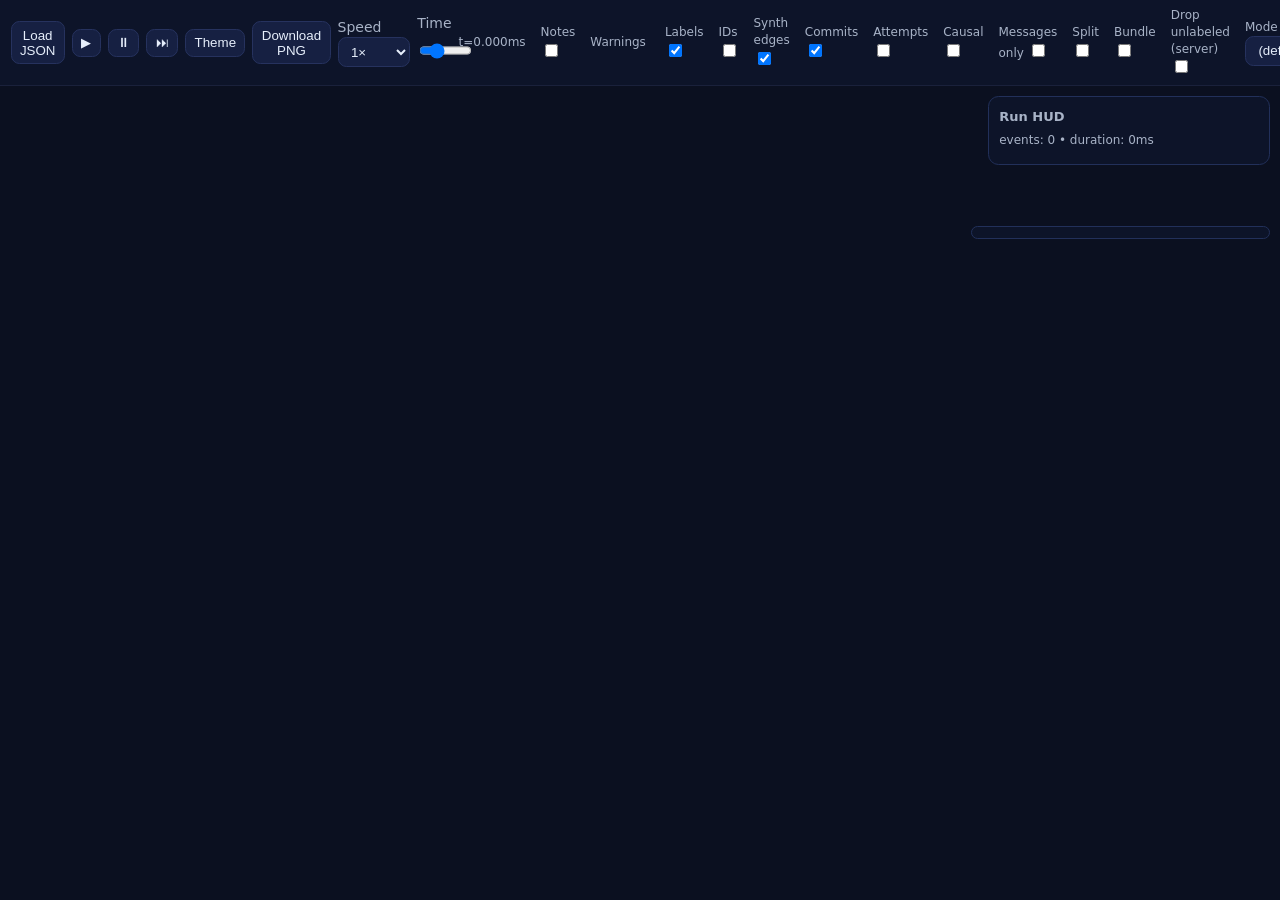
==== web/graph-live.html @ 032e53cc "Merge branch 'jsptexp' into codex/implement-traceproc-and-ui-enhancements" ====
<!-- web/graph_live.html -->
<!DOCTYPE html>
<html lang="en">
  <head>
    <meta charset="utf-8" />
    <meta name="viewport" content="width=device-width,initial-scale=1" />
    <title>GTV — Live Concurrency Replay</title>
    <link rel="stylesheet" href="base.css" />
    <link rel="stylesheet" href="live.css" />
    <script src="topology.js"></script>
    <script src="topology-builder.js"></script>
    <script src="state-machine.js"></script>
  </head>

  <body>
    <div class="toolbar">
      <button id="btnLoad">Load JSON</button>
      <input id="file" type="file" accept=".json" style="display: none" />
      <button id="btnPlay">▶︎</button>
      <button id="btnPause" disabled>⏸</button>
      <button id="btnStep" title="Step next event">⏭</button>
      <button id="btnTheme" title="Toggle theme">Theme</button>
      <button id="btnDownload" title="Download PNG">Download PNG</button>
      <span
        id="liveStatus"
        class="mini"
        style="margin-left: 8px; color: #9bd67b; display: none"
        >Live: connected</span
      >
      <label
        >Speed
        <select id="speed">
          <option value="0.25">0.25×</option>
          <option value="0.5">0.5×</option>
          <option value="1" selected>1×</option>
          <option value="2">2×</option>
          <option value="4">4×</option>
          <option value="8">8×</option>
        </select>
      </label>
      <label style="flex: 1"
        >Time
        <input
          id="scrub"
          type="range"
          min="0"
          max="1000"
          value="0"
          style="width: 100%"
        />
      </label>
      <span id="clock" class="mini">t=0.000ms</span>
      <label class="mini" style="margin-left: 8px"
        >Notes <input id="toggleNotesLive" type="checkbox" /><span
          id="notesCountLive"
          class="mini"
          style="margin-left: 4px"
        ></span
      ></label>
      <label class="mini" style="margin-left: 8px"
        >Warnings <span id="warningsCountLive" class="mini" style="margin-left: 4px"></span
      ></label>
      <label class="mini" style="margin-left: 8px"
        >Labels <input id="toggleLabelsLive" type="checkbox" checked
      /></label>
      <label class="mini" style="margin-left: 8px"
        >IDs <input id="toggleIDsLive" type="checkbox"
      /></label>
      <label class="mini" style="margin-left: 8px"
        >Synth edges <input id="toggleSynthLive" type="checkbox" checked
      /></label>
      <label class="mini" style="margin-left: 8px"
        >Commits <input id="toggleCommitsLive" type="checkbox" checked
      /></label>
      <label class="mini" style="margin-left: 8px"
        >Attempts <input id="toggleAttemptsLive" type="checkbox"
      /></label>
      <label class="mini" style="margin-left: 8px"
        >Causal <input id="toggleCausalLive" type="checkbox"
      /></label>
      <label class="mini" style="margin-left: 8px"
        >Messages only <input id="toggleMsgOnlyLive" type="checkbox"
      /></label>
      <label class="mini" style="margin-left: 8px"
        >Split <input id="toggleSplitLive" type="checkbox"
      /></label>
      <label class="mini" style="margin-left: 8px"
        >Bundle <input id="toggleBundleLive" type="checkbox"
      /></label>
      <label class="mini" style="margin-left: 8px"
        >Drop unlabeled (server) <input id="toggleDropLive" type="checkbox"
      /></label>
      <label class="mini" style="margin-left: 8px"
        >Mode
        <select id="bcModeLive">
          <option value="">(default)</option>
          <option value="buffered">buffered</option>
          <option value="blocking">blocking</option>
          <option value="both">both</option>
        </select>
      </label>
      <span id="wlLabel" class="mini" style="margin-left: 12px"></span>
      <label class="mini" style="margin-left: 8px"
        >HUD <input id="toggleHUDLive" type="checkbox" checked
      /></label>
      <label class="mini" style="margin-left: 8px"
        >Lifecycle <input id="filterLife" type="checkbox" checked
      /></label>
      <label class="mini" style="margin-left: 8px"
        >Blocking <input id="filterBlock" type="checkbox" checked
      /></label>
      <label class="mini" style="margin-left: 8px"
        >Select <input id="filterSelect" type="checkbox" checked
      /></label>
      <label class="mini" style="margin-left: 8px"
        >Lbl off
        <input
          id="lblOff"
          type="range"
          min="6"
          max="36"
          value="18"
          style="vertical-align: middle"
      /></label>
      <label class="mini" style="margin-left: 8px"
        >Curve
        <input
          id="curve"
          type="range"
          min="0"
          max="40"
          value="0"
          style="vertical-align: middle"
      /></label>
    </div>
    <div id="stage">
      <svg id="svg" viewBox="0 0 1200 700" preserveAspectRatio="xMidYMid meet">
        <defs>
          <marker
            id="arrow"
            viewBox="0 0 10 10"
            refX="10"
            refY="5"
            markerWidth="6"
            markerHeight="6"
            orient="auto-start-reverse"
          >
            <path d="M 0 0 L 10 5 L 0 10 z" fill="#4f5f8a"></path>
          </marker>
        </defs>
        <g id="world">
          <g id="edges"></g>
          <g id="bundles"></g>
          <g id="causal"></g>
          <g id="anims"></g>
          <g id="nodes"></g>
          <!-- Labels above nodes so they are never occluded by node shapes -->
          <g id="labels"></g>
          <g id="notes"></g>
        </g>
      </svg>
      <div id="edgeTip" class="tooltip" style="display: none"></div>
      <div class="hud" id="hud">
        <h3>Run HUD</h3>
        <div class="mini" id="hudStats">events: 0 • duration: 0ms</div>
        <div class="mini" id="hudOpts"></div>
        <div class="mini" id="hudSel"></div>
        <div id="hudPairs" class="list"></div>
        <div id="hudBlocks" class="list"></div>
      </div>
      <div id="notesPanel" class="notes-panel"></div>
      <div id="warningsPanel" class="warnings-panel"></div>
    </div>

    <script>
      /* ======= Data types =======
                      event: {
                        time_ms:number, event:string, g?:number, channel?:string, value?:number,
                        role?:string, func?:string
                      }
                      ============================ */

      const $ = (sel) => document.querySelector(sel);
      const svg = $("#svg");
      const gWorld = $("#world");
      const gEdges = $("#edges");
      const gCausal = $("#causal");
      const gAnims = $("#anims");
      const gNodes = $("#nodes");
      const gLabels = $("#labels");
      // Map attempt_id -> select_id for HUD linking
      const attemptToSelect = new Map();
      // Select summaries for compact HUD: sid -> { chosen:string|null, dropped:string[] }
      const selectSummary = new Map();
      const gNotes = $("#notes");
      const featureFlags = (() => {
        const params = new URLSearchParams(location.search);
        return {
          enableIORegions: params.get("io") === "1",
          enableSelectScaffolding: params.get("select") === "1",
        };
      })();
      const warningsPanel = $("#warningsPanel");
      const warningsCountLive = $("#warningsCountLive");

      function escapeHtml(str = "") {
        return String(str || "").replace(/[&<>"']/g, (s) => ({
          "&": "&amp;",
          "<": "&lt;",
          ">": "&gt;",
          '"': "&quot;",
          "'": "&#39;",
        })[s]);
      }

      let rawEvents = [];
      let events = []; // with dt
      let allChannels = [];
      let t0 = 0,
        T = 0;
      let canonicalTopology = null;
      let topologyRebuildScheduled = false;
      function rebuildCanonicalTopology() {
        if (!window.GTVTopologyBuilder) return;
        try {
          canonicalTopology = GTVTopologyBuilder.buildTopology(events);
          window._gtvCanonicalTopology = canonicalTopology;
        } catch (err) {
          console.warn("canonical topology rebuild failed", err);
          canonicalTopology = null;
        }
      }
      function scheduleTopologyRebuild() {
        if (topologyRebuildScheduled) return;
        topologyRebuildScheduled = true;
        requestAnimationFrame(() => {
          topologyRebuildScheduled = false;
          rebuildCanonicalTopology();
        });
      }

      const state = {
        nodes: { goroutines: new Map(), channels: new Map() },
        blocked: new Map(), // g -> {start?:ms,total:ms,count:int}
        pairs: [], // {ch,val,send:{g,t},recv:{g,t}}
      };
      const channelLabelRegistry = new Map();
      const channelLabelPriorities = [
        { test: (label) => /^clientout/i.test(label), score: 5 },
        { test: (label) => /^clientin/i.test(label), score: 4 },
        { test: (label) => /^serverout/i.test(label), score: 3 },
        { test: (label) => /^serverin/i.test(label), score: 2 },
        { test: (label) => /^reg/i.test(label), score: 1 },
        { test: (label) => /^join/i.test(label), score: 0 },
      ];
      function stripGoroutineSuffix(key) {
        return GTVTopology.stripSuffix(key);
      }

      function normalizeChannelKey(key) {
        return GTVTopology.normalizeChannelKey(key);
      }
      function normalizePointer(ptr) {
        return GTVTopology.normalizePointer(ptr);
      }
      function normalizeChannelId(chId) {
        return GTVTopology.normalizeChannelId(chId);
      }
      function channelPointerFromId(chId) {
        return GTVTopology.channelPointerFromId(chId);
      }
      function shortPointer(ptr) {
        return GTVTopology.shortPointer(ptr);
      }
      function labelScore(label) {
        if (!label) return 0;
        for (const { test, score } of channelLabelPriorities) {
          if (test(label)) return score;
        }
        return 0;
      }
      function registerChannelLabel(chId, label) {
        const normalized = normalizeChannelId(chId);
        const candidate = label || normalized.replace(/^ch:/, "") || "chan";
        let info = channelLabelRegistry.get(normalized);
        if (!info) {
          info = { counts: new Map(), best: candidate };
          channelLabelRegistry.set(normalized, info);
        }
        const counts = info.counts;
        counts.set(candidate, (counts.get(candidate) || 0) + 1);
        const currentBest = info.best || candidate;
        const currentScore = labelScore(currentBest);
        const candidateScore = labelScore(candidate);
        const currentCount = counts.get(currentBest);
        const candidateCount = counts.get(candidate);
        if (
          candidateScore > currentScore ||
          (candidateScore === currentScore && candidateCount >= currentCount)
        ) {
          info.best = candidate;
        }
        return info;
      }
      function channelDisplayName(chId, label) {
        const info = registerChannelLabel(chId, label);
        const baseName = info.best || "chan";
        const ptr = channelPointerFromId(chId);
        if (ptr) {
          const suffix = shortPointer(ptr);
          return `${baseName}@${suffix}`;
        }
        return baseName;
      }
      function channelLabelCandidate(evt, fallback) {
        if (!evt) return fallback || "chan";
        if (evt.channel) return evt.channel;
        if (evt.channel_key) return evt.channel_key;
        return fallback || "chan";
      }
      function channelIdentity(evt) {
        if (!evt) return null;
        if (evt.ch_ptr) return String(evt.ch_ptr);
        if (evt.channel_key) return String(evt.channel_key);
        if (evt.channel) return String(evt.channel);
        return null;
      }
      function channelKeyForEvent(evt) {
        const identity = channelIdentity(evt);
        return identity ? normalizeChannelId(identity) : null;
      }
      function canonicalChannelId(evt) {
        if (!evt) return "ch:chan";
        if (typeof evt === "string") return normalizeChannelId(evt);
        if (evt.ch_ptr) return `ch:${evt.ch_ptr}`;
        if (evt.channel_key) return `ch:${evt.channel_key}`;
        if (evt.channel) return `ch:${evt.channel}`;
        return "ch:chan";
      }
      function tokenAnimationAllowed(evt) {
        if (!evt || typeof evt.event !== "string") return false;
        const name = evt.event.toLowerCase();
        if (name === "chan_send" || name === "chan_recv") {
          const src = String(evt.source || evt.Source || "").toLowerCase();
          if (src !== "paired") return false;
          return !!channelIdentity(evt);
        }
        if (name === "chan_send_commit" || name === "chan_recv_commit") {
          return !!channelIdentity(evt);
        }
        return false;
      }

      const ui = {
        playing: false,
        animating: true, // governs dot animations (pulses + message dots)
        speed: 1,
        scale: 1, // sim-ms per wall-ms factor (computed per trace length)
        simNow: 0,
        lastWall: 0,
        nextIdx: 0,
        scrubLock: false,
      };

      const view = { scale: 1, panX: 0, panY: 0 };
      let suppressAutoPlay = false;
      let snapshotActive = false;
      let snapshotApplied = false;
      function applyView() {
        gWorld.setAttribute(
          "transform",
          `translate(${view.panX},${view.panY}) scale(${view.scale})`
        );
      }

      // Layered deterministic layout to reduce overlap:
      // - main goroutines on the left column (x=200)
      // - channels in the middle columns (x≈500+)
      // - worker goroutines on the right column (x=900)
      // Spacing increases with index to avoid collisions.
      const laneAnchors = {
        mainX: 200,
        workerX: 900,
        channelX: 520,
      };
      const pos = {
        counts: { main: 0, worker: 0, chan: 0 },
        goroutine(role) {
          if ((role || "").toLowerCase() === "main") {
            const i = this.counts.main++;
            return { x: 200, y: 120 + i * 140 };
          }
          const i = this.counts.worker++;
          return { x: 900, y: 120 + i * 110 };
        },
        channel() {
          const i = this.counts.chan++;
          // distribute channels across two rows in the center band
          const row = i % 2,
            col = Math.floor(i / 2);
          return { x: 520 + col * 220, y: row ? 420 : 240 };
        },
      };

      /* ========= Utilities ========= */
      function format(ms) {
        return ms.toFixed(3);
      }
      let labelOffset = 18,
        edgeCurve = 40;
      function pathForEdge(x1, y1, x2, y2) {
        if (edgeCurve <= 0) return `M ${x1} ${y1} L ${x2} ${y2}`;
        const dx = x2 - x1,
          dy = y2 - y1;
        const len = Math.hypot(dx, dy) || 1;
        const nx = -dy / len,
          ny = dx / len;
        const cx = (x1 + x2) / 2 + nx * edgeCurve,
          cy = (y1 + y2) / 2 + ny * edgeCurve;
        return `M ${x1} ${y1} Q ${cx} ${cy} ${x2} ${y2}`;
      }
      function line(x1, y1, x2, y2) {
        const e = document.createElementNS(
          "http://www.w3.org/2000/svg",
          "path"
        );
        e.setAttribute("d", pathForEdge(x1, y1, x2, y2));
        e.setAttribute("class", "edge");
        e.setAttribute("marker-end", "url(#arrow)");
        return e;
      }
      function pathForCurve(x1, y1, x2, y2, off = 22) {
        const dx = x2 - x1,
          dy = y2 - y1,
          len = Math.hypot(dx, dy) || 1;
        const nx = -dy / len,
          ny = dx / len;
        const cx = (x1 + x2) / 2 + nx * off,
          cy = (y1 + y2) / 2 + ny * off;
        return `M ${x1} ${y1} Q ${cx} ${cy} ${x2} ${y2}`;
      }
      function circle(x, y, r, cls = "") {
        const c = document.createElementNS(
          "http://www.w3.org/2000/svg",
          "circle"
        );
        c.setAttribute("cx", x);
        c.setAttribute("cy", y);
        c.setAttribute("r", r);
        if (cls) c.setAttribute("class", cls);
        return c;
      }
      function rect(x, y, w, h, rx = 8, cls = "") {
        const r = document.createElementNS(
          "http://www.w3.org/2000/svg",
          "rect"
        );
        r.setAttribute("x", x);
        r.setAttribute("y", y);
        r.setAttribute("width", w);
        r.setAttribute("height", h);
        r.setAttribute("rx", rx);
        if (cls) r.setAttribute("class", cls);
        return r;
      }
      function text(x, y, s, anchor = "middle") {
        const t = document.createElementNS(
          "http://www.w3.org/2000/svg",
          "text"
        );
        t.setAttribute("x", x);
        t.setAttribute("y", y);
        t.setAttribute("class", "label");
        t.setAttribute("text-anchor", anchor);
        t.textContent = s;
        return t;
      }
      // Label preferences: include IDs in edge labels
      function loadIDsPref() {
        try {
          return localStorage.getItem("gtv.edge.ids") === "1";
        } catch {
          return false;
        }
      }
      function saveIDsPref(v) {
        try {
          localStorage.setItem("gtv.edge.ids", v ? "1" : "0");
        } catch {}
      }
      let showIDsLive = loadIDsPref();
      function idsSuffix(ed) {
        if (!showIDsLive) return "";
        const a = ed && ed.attemptId ? String(ed.attemptId) : "";
        const c = ed && ed.commitId ? String(ed.commitId) : "";
        if (a || c) return ` id:${a}${c ? `→${c}` : ""}`;
        return "";
      }
      function normalizeEdgeKind(kind) {
        if (!kind) return "";
        const lower = kind.toLowerCase();
        if (lower.includes("spawn")) return "spawn";
        if (lower.includes("send")) return "send";
        if (lower.includes("recv")) return "recv";
        return kind;
      }
      function minimalEdgeLabel(kind, ch) {
        const shortKind = normalizeEdgeKind(kind) || "edge";
        return `${shortKind}${ch ? ` ${ch}` : ""}`;
      }
      function recordEdgeTiming(edObj, e) {
        if (!edObj) return;
        edObj.metaTime = e.time_ms;
        edObj.metaDelta = e.delta_ms;
        edObj.metaEvent = e.event || e.kind || "";
        edObj.metaValue = e.value;
      }

      /* ========= Build nodes ========= */
      let lastMainG = 0;
      function ensureGoroutine(g, role, f) {
        if (state.nodes.goroutines.has(g)) return state.nodes.goroutines.get(g);
        const { x, y } = pos.goroutine((role || "").toLowerCase());
        const gEl = document.createElementNS("http://www.w3.org/2000/svg", "g");
        gEl.setAttribute("class", "node g-node");
        gEl.setAttribute("data-g", String(g));
        gEl.setAttribute("transform", `translate(${x},${y})`);
        const c = circle(0, 0, 28);
        gEl.appendChild(c);
        const t = text(0, -40, `g${g} (${role || "?"})`);
        t.setAttribute("text-anchor", "middle");
        gEl.appendChild(t);
        gEl.appendChild(text(0, 4, `g${g}`, "middle"));
        gNodes.appendChild(gEl);
        const ref = {
          x,
          y,
          el: gEl,
          title: t,
          kind: "goroutine",
          id: `g${g}`,
          role: role || "worker",
          vx: 0,
          vy: 0,
          homeX: x,
          homeY: y,
        };
        // Drag & select
        makeDraggable(ref);
        makeSelectableNode(ref);
        state.nodes.goroutines.set(g, ref);
        try {
          if ((role || "").toLowerCase() === "main") lastMainG = g;
        } catch {}
        return ref;
      }
      function ensureChannel(chId, displayName) {
        const normalized = normalizeChannelId(chId);
        if (state.nodes.channels.has(normalized)) {
          const existing = state.nodes.channels.get(normalized);
          const display = channelDisplayName(normalized, displayName);
          if (display && existing.name !== display) {
            existing.name = display;
            try {
              existing.label.textContent = display;
            } catch {}
            try {
              existing.updateTitle();
            } catch {}
          }
          return existing;
        }
        const { x, y } = pos.channel();
        const gEl = document.createElementNS("http://www.w3.org/2000/svg", "g");
        gEl.setAttribute("class", "node chan");
        gEl.setAttribute("transform", `translate(${x},${y})`);
        const w = 90,
          h = 28;
        gEl.appendChild(rect(-45, -14, w, h, 6, "chan"));
        const name = channelDisplayName(normalized, displayName);
        const t = text(0, 4, name, "middle");
        gEl.appendChild(t);
        // Queue indicator group under the channel
        const qg = document.createElementNS("http://www.w3.org/2000/svg", "g");
        qg.setAttribute("transform", `translate(0,22)`);
        gEl.appendChild(qg);
        const title = document.createElementNS(
          "http://www.w3.org/2000/svg",
          "title"
        );
        title.textContent = `channel ${name}`;
        gEl.appendChild(title);
        gNodes.appendChild(gEl);
        const ptr = channelPointerFromId(normalized);
        const ref = {
          x,
          y,
          el: gEl,
          kind: "channel",
          id: `ch_${normalized}`,
          label: t,
          titleEl: title,
          name: name,
          cap: undefined,
          elemType: undefined,
          ptr: ptr,
          depth: 0,
          qg,
          vx: 0,
          vy: 0,
          homeX: x,
          homeY: y,
        };
        ref.updateTitle = function () {
          try {
            ref.titleEl.textContent = `channel ${ref.name}${
              ref.elemType ? ` (${ref.elemType})` : ""
            }${ref.cap != null ? ` cap=${ref.cap}` : ""}${
              ref.ptr ? ` • ptr=${ref.ptr}` : ""
            }${ref.cap > 0 ? ` • depth=${ref.depth || 0}` : ""}`;
          } catch {}
        };
        ref.updateQueue = function () {
          try {
            while (qg.firstChild) qg.removeChild(qg.firstChild);
            if (!(ref.cap > 0)) return;
            const maxDiscrete = 12;
            if (ref.cap <= maxDiscrete) {
              const size = 6,
                gap = 2;
              const totalW = ref.cap * size + (ref.cap - 1) * gap;
              let x0 = -totalW / 2 + size / 2;
              for (let i = 0; i < ref.cap; i++) {
                const r = circle(x0, 0, 3);
                r.setAttribute(
                  "fill",
                  i < (ref.depth || 0) ? "#8bc34a" : "#3b476d"
                );
                qg.appendChild(r);
                x0 += size + gap;
              }
            } else {
              const W = 84,
                H = 6;
              const x = -W / 2,
                y = -H / 2;
              const bg = rect(x, y, W, H, 2, "");
              bg.setAttribute("fill", "#3b476d");
              qg.appendChild(bg);
              const fillW = Math.max(
                0,
                Math.min(W, W * ((ref.depth || 0) / ref.cap))
              );
              const fg = rect(x, y, fillW, H, 2, "");
              fg.setAttribute("fill", "#8bc34a");
              qg.appendChild(fg);
            }
          } catch {}
        };
        try {
          ref.updateQueue();
        } catch {}
        try {
          ref.updateTitle();
        } catch {}
        makeDraggable(ref);
        makeSelectableNode(ref);
        state.nodes.channels.set(normalized, ref);
        return ref;
      }

      /* ========= Notes ========= */
      function addNote(label, tms, cat = "lifecycle", g = null) {
        const panel = document.getElementById("notesPanel");
        if (!panel) return; // panel may be hidden or not present; avoid halting playback
        const div = document.createElement("div");
        div.className = "note-card";
        div.dataset.cat = cat;
        if (g != null) div.dataset.g = String(g);
        const title = document.createElement("div");
        title.className = "title";
        title.textContent = label + (g != null ? ` (g${g})` : ``);
        div.appendChild(title);
        const ts = document.createElement("div");
        ts.textContent = `t=${format(tms)}ms`;
        div.appendChild(ts);
        panel.appendChild(div);
        panel.scrollTop = panel.scrollHeight;
        // Update hidden-count badge when notes are off
        try {
          const badge = document.getElementById("notesCountLive");
          const on = document.getElementById("toggleNotesLive")?.checked;
          const n = panel.querySelectorAll(".note-card").length;
          if (badge) badge.textContent = !on && n > 0 ? `(hidden: ${n})` : "";
        } catch {}
      }

      /* ========= Animations ========= */
      let activeTokenDot = null;
      function animateDot(x1, y1, x2, y2, kind = "send", durMs = 400) {
        if (activeTokenDot) {
          try {
            activeTokenDot.remove();
          } catch {}
          activeTokenDot = null;
        }
        const dot = circle(x1, y1, 5, `dot ${kind}`);
        activeTokenDot = dot;
        gAnims.appendChild(dot);
        let last = performance.now();
        let elapsed = 0; // only accumulates when ui.animating is true
        function step(now) {
          if (!ui.animating) {
            last = now;
            requestAnimationFrame(step);
            return;
          }
          elapsed += now - last;
          last = now;
          const p = Math.min(1, elapsed / durMs);
          const x = x1 + (x2 - x1) * p,
            y = y1 + (y2 - y1) * p;
          dot.setAttribute("cx", x);
          dot.setAttribute("cy", y);
          if (p < 1) requestAnimationFrame(step);
          else {
            dot.remove();
            if (activeTokenDot === dot) activeTokenDot = null;
          }
        }
        requestAnimationFrame(step);
      }
      // Keep a list of drawn edges so dragging nodes updates them.
      const drawnEdges = [];
      const spawnEdges = [];
      const causalEdges = [];
      const attemptEdges = new Map(); // attempt_id -> edge object
      // Quick lookup for edges by (kind,gid,channel) so we can decorate them (e.g., when blocked)
      const pendingRecvCommits = new Map(); // attempt_id -> commit event waiting for its attempt edge
      const edgesByKey = new Map(); // key: `${kind}:${g}:${ch}` => edObj
      // Remember which specific edge (g,ch,kind) is currently marked blocked
      const blockedEdgeByKey = new Map(); // `${g}:${ch}:${kind}` -> edObj
      // Intent captured at blocked_* time before we see the actual edge event
      const blockedIntentByKey = new Set(); // keys `${g}:${ch}:${kind}`
      const stateMachine = window.GTVStateMachine?.createStateMachine({
        ui,
        gAnims,
        circle,
        drawnEdges,
      });
      const animateDot =
        stateMachine?.animateDot ||
        function () {
          return;
        };
      const startFlowLoop =
        stateMachine?.startFlowLoop ||
        function () {
          return;
        };
      const stopFlowLoop =
        stateMachine?.stopFlowLoop ||
        function () {
          return;
        };
      // Bundling overlay updater
      function groupKey(ref) {
        const f = String(ref.func || "");
        const parts = f.split(".");
        if (parts.length >= 2) return parts.slice(-2).join(".");
        if (parts.length === 1 && parts[0]) return parts[0];
        return String(ref.role || "worker");
      }
      function updateBundles() {
        const pref = (function () {
          const el = document.getElementById("toggleBundleLive");
          return el && el.checked;
        })();
        const auto =
          !pref && view && typeof view.scale === "number"
            ? view.scale <= 0.65
            : false;
        const on = pref || auto;
        const layer = document.getElementById("bundles");
        if (!layer) return;
        layer.innerHTML = "";
        if (!on) {
          try {
            layer.style.display = "none";
          } catch {}
          return;
        } else {
          try {
            layer.style.display = "";
          } catch {}
        }
        const counts = new Map();
        drawnEdges.forEach((ed) => {
          if (!ed || (ed.kind !== "send" && ed.kind !== "recv")) return;
          let gref = ed.kind === "send" ? ed.a : ed.b;
          if (!gref || gref.kind !== "goroutine") return;
          const group = groupKey(gref);
          const ch = ed.kind === "send" ? ed.b : ed.a;
          if (!ch || ch.kind !== "channel") return;
          const key = ed.kind + "|" + group + "|" + (ch.id || "");
          counts.set(key, (counts.get(key) || 0) + 1);
        });
        counts.forEach((cnt, k) => {
          const [kind, group, chId] = k.split("|");
          // group centroid
          let sx = 0,
            sy = 0,
            n = 0;
          state.nodes.goroutines.forEach((ref) => {
            if (groupKey(ref) === group) {
              sx += ref.x;
              sy += ref.y;
              n++;
            }
          });
          if (n === 0) return;
          const a = { x: sx / n, y: sy / n };
          // channel ref
          let target = null;
          state.nodes.channels.forEach((ref) => {
            if (String(ref.id) === String(chId)) target = ref;
          });
          if (!target) return;
          const x1 = kind === "send" ? a.x : target.x;
          const y1 = kind === "send" ? a.y : target.y;
          const x2 = kind === "send" ? target.x : a.x;
          const y2 = kind === "send" ? target.y : a.y;
          const p = document.createElementNS(
            "http://www.w3.org/2000/svg",
            "path"
          );
          p.setAttribute("class", "edge bundle");
          p.setAttribute("d", pathForCurve(x1, y1, x2, y2, 22));
          layer.appendChild(p);
          const lbl = text((x1 + x2) / 2, (y1 + y2) / 2 - 10, String(cnt));
          layer.appendChild(lbl);
        });
      }
      function updateEdge(e) {
        const ax = e.a.x,
          ay = e.a.y,
          bx = e.b.x,
          by = e.b.y;
        // Update the path with per-edge curvature to fan out siblings
        const dx = bx - ax,
          dy = by - ay;
        const len = Math.hypot(dx, dy) || 1;
        const nx = -dy / len,
          ny = dx / len;
        const mx = (ax + bx) / 2,
          my = (ay + by) / 2;
        const c = Math.max(0, (edgeCurve || 0) + (e.curve || 0));
        if (c <= 0) {
          e.path.setAttribute("d", `M ${ax} ${ay} L ${bx} ${by}`);
        } else {
          const cx = mx + nx * c,
            cy = my + ny * c;
          e.path.setAttribute("d", `M ${ax} ${ay} Q ${cx} ${cy} ${bx} ${by}`);
        }

        // Compute label anchor on the actual path (midpoint) and its normal.
        try {
          const L = Math.max(1, e.path.getTotalLength());
          const mid = e.path.getPointAtLength(L / 2);
          const p1 = e.path.getPointAtLength(Math.max(0, L / 2 - 1));
          const p2 = e.path.getPointAtLength(Math.min(L, L / 2 + 1));
          const tx = p2.x - p1.x,
            ty = p2.y - p1.y;
          const tlen = Math.hypot(tx, ty) || 1;
          // Perpendicular unit normal
          e.nx = -ty / tlen;
          e.ny = tx / tlen;
          e.mx = mid.x;
          e.my = mid.y;
        } catch {
          // Fallback to straight chord if SVG APIs fail
          const dx = bx - ax,
            dy = by - ay;
          const len = Math.hypot(dx, dy) || 1;
          e.nx = -dy / len;
          e.ny = dx / len;
          e.mx = (ax + bx) / 2;
          e.my = (ay + by) / 2;
        }

        // Base offset in world units, with current per-edge shift applied
        let off = labelOffset + (e.shift || 0);

        // Avoid covering the notes panel (right side) – compute in screen space and clamp push.
        // Skip this while dragging to avoid jitter/runaway near the pointer.
        if (!draggingAny)
          try {
            const rect = svg.getBoundingClientRect();
            const notes = document.getElementById("notesPanel");
            const nrect =
              notes && notes.style.display !== "none"
                ? notes.getBoundingClientRect()
                : null;
            const rightLimit = nrect ? nrect.left - 8 : rect.width - 8;
            const leftLimit = 8;
            const screenMidX = view.scale * e.mx + view.panX;
            const testX = screenMidX + e.nx * off * view.scale;
            const MAX_PUSH_SCR = 160; // px, clamp panel push
            if (testX > rightLimit) {
              const need = Math.min(MAX_PUSH_SCR, screenMidX - rightLimit + 12);
              off = -Math.max(Math.abs(off), need / view.scale);
            } else if (testX < leftLimit) {
              const need = Math.min(MAX_PUSH_SCR, leftLimit - testX + 12);
              off = Math.max(Math.abs(off), need / view.scale);
            }
          } catch {}

        e.label.setAttribute("x", e.mx + e.nx * off);
        e.label.setAttribute("y", e.my + e.ny * off);
      }
      let draggingAny = false;
      function updateEdgesForNode(n) {
        for (const ed of drawnEdges)
          if (ed.a === n || ed.b === n) updateEdge(ed);
        for (const ed of spawnEdges)
          if (ed.a === n || ed.b === n) updateEdge(ed);
        for (const ed of causalEdges)
          if (ed.a === n || ed.b === n) updateEdge(ed);
        try {
          updateBundles();
        } catch {}
        if (!draggingAny) resolveLabelOverlaps();
      }

      // Attempt to resolve overlapping labels by nudging them along their perpendicular normal.
      function resolveLabelOverlaps() {
        // Reset shifts each pass to avoid drift from previous interactions.
        drawnEdges.forEach((ed) => {
          ed.shift = 0;
        });
        const items = drawnEdges.map((ed) => ({ ed, bb: ed.label.getBBox() }));
        // Run several passes to spread clusters symmetrically.
        const MAX_SHIFT_SCR = 120; // max 120px in screen space
        for (let pass = 0; pass < 4; pass++) {
          for (let i = 0; i < items.length; i++) {
            for (let j = i + 1; j < items.length; j++) {
              const a = items[i],
                b = items[j];
              if (overlaps(a.bb, b.bb)) {
                // Push both apart a bit along their normals.
                const pushW = labelOffset / 2;
                const maxW = MAX_SHIFT_SCR / Math.max(0.1, view.scale);
                const edA = a.ed,
                  edB = b.ed;
                edA.shift = Math.max(
                  -maxW,
                  Math.min(maxW, (edA.shift || 0) - pushW)
                );
                edB.shift = Math.max(
                  -maxW,
                  Math.min(maxW, (edB.shift || 0) + pushW)
                );
                edA.label.setAttribute(
                  "x",
                  edA.mx + edA.nx * (labelOffset + edA.shift)
                );
                edA.label.setAttribute(
                  "y",
                  edA.my + edA.ny * (labelOffset + edA.shift)
                );
                edB.label.setAttribute(
                  "x",
                  edB.mx + edB.nx * (labelOffset + edB.shift)
                );
                edB.label.setAttribute(
                  "y",
                  edB.my + edB.ny * (labelOffset + edB.shift)
                );
                a.bb = edA.label.getBBox();
                b.bb = edB.label.getBBox();
              }
            }
          }
        }
        function overlaps(a, b) {
          return !(
            a.x + a.width < b.x ||
            b.x + b.width < a.x ||
            a.y + a.height < b.y ||
            b.y + b.height < a.y
          );
        }
      }

      /* ========= Pairing (order-agnostic) ========= */
      const pending = { sends: new Map(), recvs: new Map() };
      function qFor(map, ch) {
        let q = map.get(ch);
        if (!q) {
          q = [];
          map.set(ch, q);
        }
        return q;
      }
      function onSend(ch, g, t, val) {
        const rq = qFor(pending.recvs, ch);
        if (rq.length) {
          const r = rq.shift();
          state.pairs.push({
            ch,
            val: r.val ?? val ?? null,
            send: { g, t },
            recv: { g: r.g, t: r.t },
          });
          updatePairsHUD();
        } else {
          qFor(pending.sends, ch).push({ g, t, val });
        }
      }
      function onRecv(ch, g, t, val) {
        const sq = qFor(pending.sends, ch);
        if (sq.length) {
          const s = sq.shift();
          state.pairs.push({
            ch,
            val: val ?? s.val ?? null,
            send: { g: s.g, t: s.t },
            recv: { g, t },
          });
          updatePairsHUD();
        } else {
          qFor(pending.recvs, ch).push({ g, t, val });
        }
      }

      /* ========= Blocking accumulation ========= */
      function onBlocked(g, t) {
        let b = state.blocked.get(g);
        if (!b) {
          b = { total: 0, count: 0, start: undefined };
          state.blocked.set(g, b);
        }
        if (b.start == null) b.start = t;
        const node = state.nodes.goroutines.get(g);
        if (node) node.el.classList.add("blocked");
        updateBlocksHUD();
      }
      function onUnblocked(g, t) {
        const b = state.blocked.get(g);
        if (!b) return;
        if (b.start != null) {
          b.total += t - b.start;
          b.count += 1;
          b.start = undefined;
        }
        const node = state.nodes.goroutines.get(g);
        if (node) node.el.classList.remove("blocked");
        updateBlocksHUD();
      }

      /* ========= HUD ========= */
      function updatePairsHUD() {
        const el = $("#hudPairs");
        el.innerHTML = "";
        state.pairs.slice(-6).forEach((p, i) => {
          const d = document.createElement("div");
          d.className = "pill";
          d.textContent = `${p.ch} v=${p.val ?? "?"} Δ=${format(
            p.recv.t - p.send.t
          )}ms`;
          el.appendChild(d);
        });
      }
      function updateBlocksHUD() {
        const el = $("#hudBlocks");
        el.innerHTML = "";
        [...state.blocked.entries()].forEach(([g, b]) => {
          const d = document.createElement("div");
          d.className = "pill";
          const live = b.start != null ? " (live)" : "";
          d.textContent = `g${g} blocked=${b.count} total=${format(
            b.total
          )}ms${live}`;
          el.appendChild(d);
        });
      }

      /* ========= Playback engine ========= */
      function resetAll() {
        ui.simNow = 0;
        ui.nextIdx = 0;
        $("#clock").textContent = `t=0.000ms`;
        gEdges.innerHTML = "";
        gAnims.innerHTML = "";
        activeTokenDot = null;
        gNodes.innerHTML = "";
        gLabels.innerHTML = "";
        gNotes.innerHTML = "";
        state.nodes.goroutines.clear();
        state.nodes.channels.clear();
        state.blocked.clear();
        state.pairs = [];
        // Reset layout counters and any cached edge geometry
        try {
          pos.counts.main = 0;
          pos.counts.worker = 0;
          pos.counts.chan = 0;
        } catch {}
        try {
          drawnEdges.length = 0;
        } catch {}
        // Clear pairing/lookup state
        pending.sends.clear();
        pending.recvs.clear();
        edgesByKey.clear();
        blockedEdgeByKey.clear();
        blockedIntentByKey.clear();
      }

      function rebuildSceneFromEvents() {
        if (!events.length) return;
        const wasPlaying = ui.playing;
        stopFlowLoop();
        resetAll();
        events.forEach((ev) => fire(ev, /*animate*/ false));
        ui.simNow = T;
        ui.nextIdx = events.length;
        $("#clock").textContent = `t=${format(ui.simNow)}ms`;
        $("#scrub").value = Math.floor((ui.simNow / T) * 1000);
        if (wasPlaying) startFlowLoop();
      }

      // Ensure goroutine + channel nodes exist based on the loaded events
      function seedScene() {
        const gs = Array.from(
          new Set(events.map((e) => e.g).filter((g) => g != null))
        );
        const chs = Array.from(
          new Set(events.map((e) => e.channel).filter(Boolean))
        );
        gs.forEach((g) => ensureGoroutine(g, undefined, undefined));
        chs.forEach((c) => ensureChannel(c));
      }

      function fastForwardTo(msTarget) {
        resetAll();
        for (let i = 0; i < events.length; i++) {
          const e = events[i];
          if (e.dt > msTarget) {
            ui.nextIdx = i;
            break;
          }
          fire(e, /*animate*/ false);
          ui.nextIdx = i + 1;
        }
        ui.simNow = msTarget;
        $("#clock").textContent = `t=${format(ui.simNow)}ms`;
      }

      function loop(nowWall) {
        if (!ui.playing) return;
        const dtWall = nowWall - ui.lastWall;
        ui.lastWall = nowWall;
        // Convert real time to simulated trace time with scale and speed.
        const dtSim = dtWall * ui.scale * ui.speed;
        ui.simNow = Math.min(T, ui.simNow + dtSim);
        $("#clock").textContent = `t=${format(ui.simNow)}ms`;
        $("#scrub").value = Math.floor((ui.simNow / T) * 1000);

        // fire due events (at most a small batch per frame, and only one "note" event
        // per frame to make early annotations readable)
        const isNote = (ev) =>
          ev.event === "channels_created" ||
          ev.event === "worker_starting" ||
          ev.event === "goroutine_created" ||
          ev.event === "blocked_send" ||
          ev.event === "blocked_receive" ||
          ev.event === "unblocked";
        let fired = 0,
          MAX_BATCH = 4;
        while (
          ui.nextIdx < events.length &&
          events[ui.nextIdx].dt <= ui.simNow
        ) {
          const evn = events[ui.nextIdx];
          fire(evn, /*animate*/ true);
          ui.nextIdx++;
          fired++;
          if (isNote(evn)) break; // throttle notes to one per frame
          if (fired >= MAX_BATCH) break; // avoid huge bursts per frame
        }
        if (ui.simNow >= T) {
          // Drain any remaining events <= T so the final state is complete.
          while (ui.nextIdx < events.length && events[ui.nextIdx].dt <= T) {
            fire(events[ui.nextIdx], /*animate*/ true);
            ui.nextIdx++;
          }
          setPlaying(false);
          startFlowLoop();
          return;
        }
        applyLaneForces(Math.min(50, dtWall));
        requestAnimationFrame(loop);
      }

      function setPlaying(p) {
        // toggle play; stop flow loop when playing
        ui.playing = p;
        $("#btnPlay").disabled = p;
        // Keep Pause enabled at all times so it can stop post-run pulses too
        $("#btnPause").disabled = false;
        if (p) {
          // If already at end, restart from the beginning for a full replay
          const AT_END = ui.nextIdx >= events.length || ui.simNow >= T - 1e-6;
          if (AT_END) {
            // Hard reset to t=0 but keep nodes/notes; we only reset sim state
            resetAll();
          }
          stopFlowLoop();
          ui.lastWall = performance.now();
          requestAnimationFrame(loop);
        } else {
          // Pausing should also stop any background flow pulses
          stopFlowLoop();
        }
      }

      function laneTarget(ref) {
        if (!ref) return { x: ref?.x ?? 0, y: ref?.y ?? 0 };
        if (ref.kind === "channel") {
          return { x: laneAnchors.channelX, y: ref.homeY ?? ref.y };
        }
        if (ref.kind === "goroutine") {
          const role = (ref.role || "").toLowerCase();
          if (role === "main" || role.startsWith("main")) {
            return { x: laneAnchors.mainX, y: ref.homeY ?? ref.y };
          }
          return { x: laneAnchors.workerX, y: ref.homeY ?? ref.y };
        }
        return { x: ref.homeX ?? ref.x, y: ref.homeY ?? ref.y };
      }

      function applyLaneForces(dt) {
        if (draggingAny) return;
        const nodes = [
          ...state.nodes.goroutines.values(),
          ...state.nodes.channels.values(),
        ];
        if (!nodes.length) return;
        const strength = Math.min(0.024, 0.006 * (dt / 16));
        nodes.forEach((n) => {
          const target = laneTarget(n);
          n.vx = (n.vx || 0) + (target.x - n.x) * strength;
          n.vy = (n.vy || 0) + (target.y - n.y) * strength;
        });
        const repel = 900 * (dt / 16);
        for (let i = 0; i < nodes.length; i++) {
          for (let j = i + 1; j < nodes.length; j++) {
            const a = nodes[i],
              b = nodes[j];
            const dx = a.x - b.x,
              dy = a.y - b.y;
            const dist2 = dx * dx + dy * dy;
            if (dist2 === 0) continue;
            const minDist = 48;
            if (dist2 < minDist * minDist) {
              const mag = Math.sqrt(dist2);
              const force = repel / Math.max(1, mag);
              const fx = (dx / mag) * force;
              const fy = (dy / mag) * force;
              a.vx += fx;
              a.vy += fy;
              b.vx -= fx;
              b.vy -= fy;
            }
          }
        }
        nodes.forEach((n) => {
          n.vx = (n.vx || 0) * 0.78;
          n.vy = (n.vy || 0) * 0.78;
          n.x += n.vx;
          n.y += n.vy;
          n.el.setAttribute("transform", `translate(${n.x},${n.y})`);
          updateEdgesForNode(n);
        });
      }

      // Draw topology edges only for paired chan_send/chan_recv events (attempts/commits stay diagnostic).
      function handleTopologyEvent(e, animate) {
        if (e && e.diagnostic_only) return false;
        const info = GTVTopologyBuilder.topologyEventMeta(e);
        if (!info) return false;
        if (typeof e.g !== "number") return false;
        const role = info.role;
        const identity = info.identity;
        const chKey = normalizeChannelId(identity);
        const key = `${role}:${e.g}:${chKey}`;
        let edObj = edgesByKey.get(key);
        const chLabel = info.chLabel || channelLabelCandidate(e, "chan");
        const chId = canonicalChannelId(e);
        const ch = ensureChannel(chId, chLabel);
        const gg = ensureGoroutine(e.g, e.role || "?", e.func);
        if (!edObj) {
          const edge = line(gg.x, gg.y, ch.x, ch.y);
          gEdges.appendChild(edge);
          const base = minimalEdgeLabel(e.event, chLabel);
          const lbl = text(0, 0, base);
          lbl.setAttribute("text-anchor", "middle");
          gLabels.appendChild(lbl);
          const a = role === "send" ? gg : ch;
          const b = role === "send" ? ch : gg;
          edObj = {
            path: edge,
            label: lbl,
            a,
            b,
            kind: role,
            ch: chLabel,
            chKey,
            g: e.g,
            baseText: base,
            ptr: e.ch_ptr || null,
          };
          edge._ed = edObj;
          lbl._ed = edObj;
          drawnEdges.push(edObj);
          edgesByKey.set(key, edObj);
          edObj.label.textContent = edObj.baseText + idsSuffix(edObj);
          recordEdgeTiming(edObj, e);
          updateEdge(edObj);
          const binfo = state.blocked.get(e.g);
          const bk = `${e.g}:${edObj.chKey}:${edObj.kind}`;
          if (binfo && binfo.start != null && blockedIntentByKey.has(bk)) {
            edObj.path.classList.add("blocked");
            blockedEdgeByKey.set(bk, edObj);
          }
          makeSelectableEdge(edge, lbl);
          resolveLabelOverlaps();
        } else {
          recordEdgeTiming(edObj, e);
        }
        if (animate && edObj && tokenAnimationAllowed(e)) {
          if (role === "send")
            animateDot(edObj.a.x, edObj.a.y, edObj.b.x, edObj.b.y, "send", 350);
          else
            animateDot(edObj.b.x, edObj.b.y, edObj.a.x, edObj.a.y, "recv", 350);
        }
        const chNameEff = chLabel || identity;
        if (role === "send") onSend(chNameEff, e.g, e.dt, e.value);
        else onRecv(chNameEff, e.g, e.dt, e.value);
        return true;
      }

      function isSelectEvent(kind) {
        return typeof kind === "string" && kind.startsWith("select_");
      }
      function isIORegionEvent(kind) {
        if (typeof kind !== "string") return false;
        return (
          kind === "chan_send_attempt" ||
          kind === "chan_recv_attempt" ||
          kind === "chan_send_commit" ||
          kind === "chan_recv_commit" ||
          kind === "send_attempt" ||
          kind === "recv_attempt" ||
          kind === "send_complete" ||
          kind === "recv_complete" ||
          kind === "chan_depth"
        );
      }
      function fire(e, animate) {
        if (e && e.diagnostic_only) return;
        const kind = e.event;
        const t = e.dt;
        if (typeof kind !== "string") return;
        const kindLower = kind.toLowerCase();
        if (!featureFlags.enableSelectScaffolding && isSelectEvent(kindLower)) {
          return;
        }
        if (!featureFlags.enableIORegions && isIORegionEvent(kindLower)) {
          return;
        }
        if (handleTopologyEvent(e, animate)) return;
        // helper: classify channel ops including attempt/complete variants
        const classify = (k, ch) => {
          // returns {is:false} if not a channel op
          const m1 = /^(ping|pong)_(send|recv)(?:_(attempt|complete))?$/.exec(
            k
          );
          if (m1)
            return {
              is: true,
              role: m1[2],
              phase: m1[3] || "plain",
              ch: ch || m1[1],
            };
          const m2 = /^(send|recv)_(attempt|complete)$/.exec(k);
          if (m2)
            return { is: true, role: m2[1], phase: m2[2], ch: ch || null };
          const m3 = /^chan_(send|recv)_(attempt|commit)$/.exec(k);
          if (m3)
            return {
              is: true,
              role: m3[1],
              phase: m3[2] === "commit" ? "complete" : "attempt",
              ch: ch || null,
              atomic: true,
            };
          return { is: false };
        };
        switch (kind) {
          case "go_start": {
            const child = ensureGoroutine(e.g, e.role || "worker", e.func);
            let pg = e.parent_g || 0;
            if (!pg && lastMainG && lastMainG !== e.g) pg = lastMainG; // heuristic parent
            if (pg) {
              const par = ensureGoroutine(pg, "main", null);
              const edge = line(par.x, par.y, child.x, child.y);
              edge.classList.add("spawn");
              gEdges.appendChild(edge);
              const lbl = text(
                (par.x + child.x) / 2,
                (par.y + child.y) / 2,
                "spawn"
              );
              gLabels.appendChild(lbl);
              const edObj = {
                path: edge,
                label: lbl,
                a: par,
                b: child,
                kind: "spawn",
                baseText: "spawn",
              };
              edge._ed = edObj;
              lbl._ed = edObj;
              makeSelectableEdge(edge, lbl);
              spawnEdges.push(edObj);
              updateEdge(edObj);
            }
            break;
          }
          case "channels_created":
            addNote("channels_created", e.time_ms, "lifecycle");
            // Show main goroutine (creator) and pre-create all channels now
            if (e.g != null) ensureGoroutine(e.g, e.role || "main", e.func);
            for (const ch of allChannels) ensureChannel(ch);
            break;
          case "chan_close": {
            const chId = canonicalChannelId(e);
            const label = channelLabelCandidate(e, "chan");
            const ch = ensureChannel(chId, label);
            try {
              ch.closed = true;
              ch.updateTitle();
            } catch {}
            addNote(`chan_close ${ch.name || chId}`, e.time_ms, "lifecycle");
            break;
          }
          case "select_begin":
            addNote(
              `select_begin id=${e.select_id || ""}`,
              e.time_ms,
              "select",
              e.g || null
            );
            break;
          case "select_chosen":
            addNote(
              `select_chosen id=${e.select_id || ""}${
                e.attempt_id ? ` aid=${e.attempt_id}` : ""
              }`,
              e.time_ms,
              "select",
              e.g || null
            );
            try {
              if (e.attempt_id)
                attemptToSelect.set(e.attempt_id, e.select_id || "");
              const sid = e.select_id || "";
              if (sid) {
                if (!selectSummary.has(sid))
                  selectSummary.set(sid, { chosen: null, dropped: [] });
                const sum = selectSummary.get(sid);
                sum.chosen = e.attempt_id || "";
              }
            } catch {}
            break;
          case "select_end":
            addNote(
              `select_end id=${e.select_id || ""}`,
              e.time_ms,
              "select",
              e.g || null
            );
            break;
          case "select_dropped":
            addNote(
              `select_dropped id=${e.select_id || ""}${
                e.attempt_id ? ` aid=${e.attempt_id}` : ""
              }`,
              e.time_ms,
              "select",
              e.g || null
            );
            try {
              if (e.attempt_id)
                attemptToSelect.set(e.attempt_id, e.select_id || "");
              const aid = e.attempt_id || "";
              if (aid && attemptEdges.has(aid)) {
                const ed = attemptEdges.get(aid);
                ed.dropped = true;
                ed.label.textContent =
                  (ed.baseText || ed.label.textContent) +
                  " dropped" +
                  idsSuffix(ed);
                ed.path.classList.add("dropped");
                updateEdge(ed);
                resolveLabelOverlaps();
              }
            } catch {}
            break;
          case "worker_starting":
            addNote("worker_starting", e.time_ms, "lifecycle");
            break;
          case "goroutine_created":
            ensureGoroutine(e.g, e.role || "worker", e.func);
            addNote(
              `goroutine_created func=${e.func || ""}`,
              e.time_ms,
              "lifecycle"
            );
            break;
          case "blocked_send":
          case "blocked_receive":
            ensureGoroutine(e.g, e.role || "?", e.func);
            onBlocked(e.g, t);
            addNote(kind, e.time_ms, "blocking", e.g);
            // Capture intent for edge-level blocked decoration (only if channel is explicit)
            try {
              const chKey = channelKeyForEvent(e);
              if (chKey) {
                const kind2 = kind.endsWith("send") ? "send" : "recv";
                const bk = `${e.g}:${chKey}:${kind2}`;
                blockedIntentByKey.add(bk);
                // If the edge already exists (e.g., blocked_receive after recv drawn), decorate now
                const edNow = edgesByKey.get(`${kind2}:${e.g}:${chKey}`);
                const binfo = state.blocked.get(e.g);
                if (edNow && binfo && binfo.start != null) {
                  edNow.path.classList.add("blocked");
                  blockedEdgeByKey.set(bk, edNow);
                }
              }
            } catch {}
            break;
          case "unblocked":
            ensureGoroutine(e.g, e.role || "?", e.func);
            onUnblocked(e.g, t);
            addNote("unblocked", e.time_ms, "blocking", e.g);
            // Clear decoration for this g+channel if known; otherwise clear all for g
            (function () {
              const ch = channelKeyForEvent(e);
              const kinds = ["send", "recv"];
              if (ch) {
                kinds.forEach((k) => {
                  const bk = `${e.g}:${ch}:${k}`;
                  const ed = blockedEdgeByKey.get(bk);
                  if (ed) {
                    ed.path.classList.remove("blocked");
                    blockedEdgeByKey.delete(bk);
                  }
                  blockedIntentByKey.delete(bk);
                });
              } else {
                // clear all keys for this goroutine
                [...blockedEdgeByKey.keys()].forEach((k) => {
                  if (k.startsWith(`${e.g}:`)) {
                    const ed = blockedEdgeByKey.get(k);
                    if (ed) ed.path.classList.remove("blocked");
                    blockedEdgeByKey.delete(k);
                  }
                });
                [...blockedIntentByKey].forEach((k) => {
                  if (k.startsWith(`${e.g}:`)) blockedIntentByKey.delete(k);
                });
              }
            })();
            break;
          case "chan_make": {
            // Update/create channel metadata (capacity/type) and exit
            const chId = canonicalChannelId(e);
            const label = channelLabelCandidate(e, "chan");
            const ch = ensureChannel(chId, label);
            try {
              if (typeof e.cap === "number") ch.cap = e.cap;
            } catch {}
            try {
              if (e.elem_type) ch.elemType = e.elem_type;
            } catch {}
            try {
              ch.updateQueue();
              ch.updateTitle();
            } catch {}
            break;
          }
          case "chan_depth": {
            const chId = canonicalChannelId(e);
            const label = channelLabelCandidate(e, "chan");
            const ch = ensureChannel(chId, label);
            try {
              ch.depth = Number(e.value) || 0;
            } catch {
              ch.depth = 0;
            }
            try {
              ch.updateQueue();
              ch.updateTitle();
            } catch {}
            break;
          }
          default: {
            const meta = classify(kind, e.channel);
            if (!meta.is) break;
            const chNameEff = meta.ch || chName(e);
            const chId = canonicalChannelId(e);
            const label = channelLabelCandidate(e, chNameEff);
            const ch = ensureChannel(chId, label);
            const gg = ensureGoroutine(e.g, e.role || "?", e.func);
            // Stable channel identity used for edge indexing
            const chKey = normalizeChannelId(canonicalChannelId(e));

            // Atomic fast-paths
            if (kind === "chan_send_commit") {
              // Upgrade existing attempt edge or create if missing
              let edObj = null;
              if (e.attempt_id && attemptEdges.has(e.attempt_id)) {
                edObj = attemptEdges.get(e.attempt_id);
                try {
                  edObj.path.classList.remove("tentative");
                  edObj.path.classList.add("commit");
                } catch {}
                const base = minimalEdgeLabel("chan_send_commit", chNameEff);
                try {
                  edObj.baseText = base;
                  edObj.label.textContent = edObj.baseText + idsSuffix(edObj);
                  recordEdgeTiming(edObj, e);
                } catch {}
                edObj.commitId = e.id || "";
                attemptEdges.delete(e.attempt_id);
                updateEdge(edObj);
                resolveLabelOverlaps();
                break;
              }
              // Fallback: draw as a final send edge
              const key = `send:${e.g}:${chKey}`;
              edObj = edgesByKey.get(key);
              if (!edObj) {
                const edge = line(gg.x, gg.y, ch.x, ch.y);
                gEdges.appendChild(edge);
                const base = minimalEdgeLabel("chan_send_commit", chNameEff);
                const lbl = text((gg.x + ch.x) / 2, (gg.y + ch.y) / 2, base);
                gLabels.appendChild(lbl);
                edObj = {
                  path: edge,
                  label: lbl,
                  a: gg,
                  b: ch,
                  kind: "send",
                  ch: chNameEff,
                  chKey,
                  g: e.g,
                  baseText: base,
                };
                edge._ed = edObj;
                lbl._ed = edObj;
                drawnEdges.push(edObj);
                edgesByKey.set(key, edObj);
                edObj.label.textContent = edObj.baseText + idsSuffix(edObj);
                updateEdge(edObj);
                resolveLabelOverlaps();
                recordEdgeTiming(edObj, e);
              }
              break;
            }
            if (kind === "chan_recv_commit") {
              // Prefer drawing the send side if peer_g is known
              if (e.peer_g) {
                const sender = ensureGoroutine(e.peer_g, "worker", null);
                const key = `send:${e.peer_g}:${chKey}`;
                let edObj = edgesByKey.get(key);
                if (!edObj) {
                  const edge = line(sender.x, sender.y, ch.x, ch.y);
                  gEdges.appendChild(edge);
                  const base = minimalEdgeLabel("chan_send_commit", chNameEff);
                  const lbl = text(
                    (sender.x + ch.x) / 2,
                    (sender.y + ch.y) / 2,
                    base
                  );
                  gLabels.appendChild(lbl);
                  edObj = {
                    path: edge,
                    label: lbl,
                    a: sender,
                    b: ch,
                  kind: "send",
                  ch: chNameEff,
                  chKey,
                  g: e.peer_g,
                  baseText: base,
                };
                  edge._ed = edObj;
                  lbl._ed = edObj;
                  drawnEdges.push(edObj);
                  edgesByKey.set(key, edObj);
                  edObj.label.textContent = edObj.baseText + idsSuffix(edObj);
                  updateEdge(edObj);
                  resolveLabelOverlaps();
                }
                try {
                  edObj.baseText = minimalEdgeLabel(
                    "chan_send_commit",
                    chNameEff
                  );
                  edObj.label.textContent = edObj.baseText + idsSuffix(edObj);
                  edObj.path.classList.add("commit");
                  recordEdgeTiming(edObj, e);
                } catch {}
                edObj.commitId = e.id || "";
                // Causal overlay (sender ⇒ receiver), if enabled
                try {
                  const cz = document.getElementById("toggleCausalLive");
                  if (cz && cz.checked) {
                    const cpath = line(sender.x, sender.y, gg.x, gg.y);
                    cpath.classList.add("edge", "causal");
                    gCausal.appendChild(cpath);
                    const lbl = text(
                      (sender.x + gg.x) / 2,
                      (sender.y + gg.y) / 2 - 10,
                      `${e.channel || ""}${
                        e.msg_id != null ? ` #${e.msg_id}` : ""
                      }`
                    );
                    gLabels.appendChild(lbl);
                    const cobj = {
                      path: cpath,
                      label: lbl,
                      a: sender,
                      b: gg,
                      kind: "causal",
                    };
                    causalEdges.push(cobj);
                    updateEdge(cobj);
                  }
                } catch {}
                break;
              }
              // Otherwise, fall through to legacy path
            }
            if (tokenAnimationAllowed(e)) {
              if (
                meta.role === "send" &&
                (meta.phase === "attempt" || meta.phase === "plain")
              )
                onSend(chNameEff, e.g, t, e.value);
              if (
                meta.role === "recv" &&
                (meta.phase === "complete" || meta.phase === "plain")
              )
                onRecv(chNameEff, e.g, t, e.value);
            }
            // Upgrade the recv attempt edge to commit if we have a matching attempt_id; stash otherwise
            if (kind === "chan_recv_commit") {
              if (e.attempt_id && attemptEdges.has(e.attempt_id)) {
                try {
                  const rcvEdge = attemptEdges.get(e.attempt_id);
                  rcvEdge.path.classList.remove("tentative");
                  rcvEdge.path.classList.add("commit");
                  const deltaTxt =
                    typeof e.delta_ms === "number"
                      ? ` Δ=${format(e.delta_ms)}ms`
                      : "";
                  rcvEdge.baseText = minimalEdgeLabel(
                    "chan_recv_commit",
                    rcvEdge.ch || chNameEff
                  );
                  rcvEdge.label.textContent =
                    rcvEdge.baseText + idsSuffix(rcvEdge);
                  recordEdgeTiming(rcvEdge, e);
                  updateEdge(rcvEdge);
                } catch {}
              } else if (e.attempt_id) {
                pendingRecvCommits.set(e.attempt_id, e);
              }
            }
            // Draw edge once per (role,g,ch). Prefer drawing on attempt/plain; skip drawing for 'complete' to avoid duplicates.
            const key = `${meta.role}:${e.g}:${chKey}`;
            let edObj = edgesByKey.get(key);
            // Reconcile: if this is a send_attempt and a committed edge already exists, bind attempt_id to it instead of drawing a dashed one
            if (
              edObj &&
              meta.role === "send" &&
              (kind === "chan_send_attempt" || kind === "send_attempt")
            ) {
              try {
                edObj.attemptId = e.id || edObj.attemptId;
                attemptEdges.set(e.id, edObj);
                edObj.label.textContent =
                  (edObj.baseText || edObj.label.textContent) +
                  idsSuffix(edObj);
              } catch {}
              break;
            }
            if (!edObj && meta.phase !== "complete") {
              const edge = line(gg.x, gg.y, ch.x, ch.y);
              try {
                if (e.source === "synth" || e.Source === "synth")
                  edge.classList.add("synth");
              } catch {}
              gEdges.appendChild(edge);
              // label text
              const dx = ch.x - gg.x,
                dy = ch.y - gg.y;
              const len = Math.hypot(dx, dy) || 1;
              let nx = -dy / len,
                ny = dx / len;
              let off = labelOffset;
              try {
                const rect = svg.getBoundingClientRect();
                const notes = document.getElementById("notesPanel");
                const nrect =
                  notes && notes.style.display !== "none"
                    ? notes.getBoundingClientRect()
                    : null;
                const rightLimit = nrect ? nrect.left - 8 : rect.width - 8;
                const mxw = (gg.x + ch.x) / 2;
                const screenMidX = view.scale * mxw + view.panX;
                const testX = screenMidX + nx * off * view.scale;
                if (testX > rightLimit) {
                  const extra = (screenMidX - rightLimit) / view.scale + 12;
                  off = -Math.max(Math.abs(off), extra);
                }
                if (testX < 8) off = Math.abs(off);
              } catch {}
              const lx = (gg.x + ch.x) / 2 + nx * off;
              const ly = (gg.y + ch.y) / 2 + ny * off;
              const base = minimalEdgeLabel(kind, chNameEff);
              const lbl = text(lx, ly, base);
              lbl.setAttribute("text-anchor", "middle");
              try {
                if (e.source === "synth" || e.Source === "synth")
                  lbl.classList.add("synth");
              } catch {}
              gLabels.appendChild(lbl);
              const a = meta.role === "send" ? gg : ch,
                b = meta.role === "send" ? ch : gg;
              edObj = {
                path: edge,
                label: lbl,
                a,
                b,
                kind: meta.role === "send" ? "send" : "recv",
                ch: chNameEff,
                chKey,
                g: e.g,
                baseText: base,
                ptr: e.ch_ptr || null,
              };
              edge._ed = edObj;
              lbl._ed = edObj;
              drawnEdges.push(edObj);
              recordEdgeTiming(edObj, e);
              // Mark tentative for attempts
              if (
                kind === "chan_send_attempt" ||
                kind === "send_attempt" ||
                kind === "chan_recv_attempt"
              ) {
                try {
                  edge.classList.add("tentative");
                } catch {}
                edObj.attemptId = e.id || "";
              }
              // If we received a commit before the attempt edge existed, upgrade now.
              try {
                const aid = edObj.attemptId;
                if (aid && pendingRecvCommits.has(aid)) {
                  const commitEv = pendingRecvCommits.get(aid);
                  pendingRecvCommits.delete(aid);

                  edObj.path.classList.remove("tentative");
                  edObj.path.classList.add("commit");
                  edObj.commitId = commitEv.id || "";

                  // Optional: record commit timing on the same edge
                  recordEdgeTiming(edObj, commitEv);
                  edObj.label.textContent =
                    (edObj.baseText || edObj.label.textContent) +
                    idsSuffix(edObj);
                  updateEdge(edObj);
                  resolveLabelOverlaps();
                }
              } catch {}

              // Remember attempt edge for future commit upgrades (send or recv)
              try {
                if (
                  e.id &&
                  (kind === "chan_send_attempt" || kind === "chan_recv_attempt")
                )
                  attemptEdges.set(e.id, edObj);
              } catch {}
              // Apply IDs suffix if enabled
              try {
                edObj.label.textContent = edObj.baseText + idsSuffix(edObj);
              } catch {}
              // If this event carries an attempt id, remember edge for upgrade
              try {
                if (
                  e.id &&
                  (kind === "chan_send_attempt" || kind === "chan_recv_attempt")
                )
                  attemptEdges.set(e.id, edObj);
              } catch {}
              // Assign per-source lanes to fan out edges from the same node
              try {
                const siblings = drawnEdges.filter(
                  (ed) => ed.a === a && ed.kind === edObj.kind
                );
                const n = siblings.length;
                siblings.forEach((ed, idx) => {
                  ed.curve = (idx - (n - 1) / 2) * 14;
                  updateEdge(ed);
                });
              } catch {}
              edgesByKey.set(key, edObj);
              // Ensure initial label placement uses curve-aware geometry
              updateEdge(edObj);
              // Decorate if currently blocked on this specific op
              try {
                const binfo = state.blocked.get(e.g);
                const bk = `${e.g}:${edObj.chKey}:${edObj.kind}`;
                if (
                  binfo &&
                  binfo.start != null &&
                  blockedIntentByKey.has(bk)
                ) {
                  edObj.path.classList.add("blocked");
                  blockedEdgeByKey.set(bk, edObj);
                }
              } catch {}
              makeSelectableEdge(edge, lbl);
              resolveLabelOverlaps();
            }
            // Animate when we see an event
            if (animate && edObj && tokenAnimationAllowed(e)) {
              if (meta.role === "send")
                animateDot(
                  edObj.a.x,
                  edObj.a.y,
                  edObj.b.x,
                  edObj.b.y,
                  "send",
                  350
                );
              else
                animateDot(
                  edObj.b.x,
                  edObj.b.y,
                  edObj.a.x,
                  edObj.a.y,
                  "recv",
                  350
                );
            }
            break;
          }
        }
        try {
          updateBundles();
        } catch {}
      }

      // Simple tooltip helpers for edges
      (function () {
        const tip = document.getElementById("edgeTip");
        if (!tip) return;
        function showTip(html, x, y) {
          tip.style.display = "block";
          tip.style.left = x + 12 + "px";
          tip.style.top = y + 12 + "px";
          if (html != null) tip.innerHTML = html;
        }

        function hideTip() {
          tip.style.display = "none";
        }
        // Wire globally
        window._gtvShowEdgeTip = showTip;
        window._gtvHideEdgeTip = hideTip;
      })();

      function chName(e) {
        return e.channel || inferCh(e.event);
      }
      function chId(e) {
        try {
          const sp = document.getElementById("toggleSplitLive");
          if (sp && sp.checked && e.channel_key) return e.channel_key;
        } catch {}
        return e.ch_ptr || chName(e);
      }
      function inferCh(ev) {
        // fallback if parser omitted channel
        if (ev.startsWith("ping")) return "ping";
        if (ev.startsWith("pong")) return "pong";
        return "chan";
      }

      /* ========= Load & bootstrap ========= */
      function normalizeIncomingEvent(e) {
        if (!e || typeof e !== "object") return null;
        return {
          time_ms: e.time_ms ?? e.t ?? e.TimeMs ?? e.timeMs ?? 0,
          time_ns: e.time_ns ?? e.timeNs ?? e.TimeNs ?? null,
          dt: 0,
          event: e.event ?? e.Event ?? "",
          g: e.g ?? e.gid ?? e.G ?? null,

          // user-visible channel label (logical name)
          channel: e.channel ?? e.ch ?? e.Channel ?? null,

          // pointer identity
          ch_ptr: e.ch_ptr ?? e.chPtr ?? e.ChPtr ?? null,

          // IMPORTANT: accept all known spellings of channel key
          channel_key:
            e.channel_key ??
            e.channelKey ??
            e.ChannelKey ??
            e.ch_key ??
            e.chKey ??
            e.ChKey ??
            null,

          value: e.value ?? e.Value ?? null,
          role: e.role ?? e.Role ?? null,
          func: e.func ?? e.Func ?? null,

          // passthrough if you use them elsewhere
          id: e.id ?? e.ID ?? null,
          attempt_id: e.attempt_id ?? e.attemptId ?? e.AttemptID ?? null,
          select_id: e.select_id ?? e.selectId ?? e.SelectID ?? null,
          peer_g: e.peer_g ?? e.peerG ?? e.PeerG ?? null,
          msg_id: e.msg_id ?? e.msgId ?? e.MsgID ?? null,
          seq: e.seq ?? e.Seq ?? null,

          source: e.source ?? e.Source ?? null,
          diagnostic_only: e.diagnostic_only ?? e.diagnosticOnly ?? false,
          delta_ms: e.delta_ms ?? e.deltaMs ?? null,
          cap: e.cap ?? e.Cap ?? null,
          elem_type: e.elem_type ?? e.elemType ?? e.ElemType ?? null,
        };
      }

      async function loadJSON(text) {
        // Accept either {events:[...]} or plain array
        let data = JSON.parse(text);
        const arr = Array.isArray(data) ? data : data.events || [];
        const warnings = Array.isArray(data?.warnings) ? data.warnings : [];
        if (!Array.isArray(arr) || arr.length === 0) {
          alert(
            "This JSON has no events array. Please load trace.json (not logs)."
          );
          return;
        }
        if (!("event" in arr[0]) && "message" in arr[0]) {
          alert(
            "This looks like trace.logs.json (raw logs). Please load trace.json."
          );
          return;
        }
        rawEvents = arr;
        // Normalize fields (backward-compat with your trace.json)
        events = arr
          .map((entry, idx) => {
            const normalized = normalizeIncomingEvent(entry);
            if (!normalized) return null;
            if (!normalized.time_ns) {
              normalized.time_ns = Math.round(normalized.time_ms * 1e6);
            }
            if (!normalized.seq) {
              normalized.seq = idx + 1;
            }
            return normalized;
          })
          .filter((e) => e && typeof e.event === "string" && e.event.length)
          .sort((a, b) => {
            if (a.time_ns !== b.time_ns) return a.time_ns - b.time_ns;
            return (a.seq || 0) - (b.seq || 0);
          });

        if (!events.length) {
          alert("No valid events found in JSON. Ensure you loaded trace.json.");
          return;
        }
        // Gather all distinct channels so we can create them at channel creation time.
        allChannels = Array.from(
          new Set(
            events
              .map((e) => GTVTopology.channelIdentityForEvent(e))
              .filter(Boolean)
          )
        );
        t0 = events[0]?.time_ms ?? 0;
        events.forEach((e) => (e.dt = e.time_ms - t0));
        T = (events.at(-1)?.time_ms ?? t0) - t0;
        // Compute scale so entire run takes ~4s at 1× speed regardless of absolute T.
        const TARGET_MS = 4000; // wall-ms for full playback at 1×
        ui.scale = T > 0 ? T / TARGET_MS : 1;
        $("#hudStats").textContent = `events: ${
          events.length
        } • duration: ${format(T)}ms`;
        stopFlowLoop();
        resetAll();
        rebuildSceneFromEvents();
        scheduleTopologyRebuild();
        // Do not pre-seed nodes/channels here; let them appear as
        // events fire via Play/Step/Scrub to reflect true ordering.
        renderWarningsPanel(warnings);
      }

      $("#btnLoad").onclick = () => $("#file").click();
      $("#file").onchange = async (e) => {
        const f = e.target.files[0];
        if (!f) return;
        const text = await f.text();
        await loadJSON(text);
      };

      function renderWarningsPanel(entries) {
        if (!warningsPanel) return;
        const list = Array.isArray(entries) ? entries : [];
        if (warningsCountLive) {
          warningsCountLive.textContent = list.length ? `${list.length}` : "";
        }
        if (!list.length) {
          warningsPanel.classList.remove("open");
          warningsPanel.innerHTML = "";
          return;
        }
        warningsPanel.classList.add("open");
        warningsPanel.innerHTML = list
          .map((entry) => `<div class="warning-row">${escapeHtml(entry)}</div>`)
          .join("");
      }

      $("#btnPlay").onclick = () => {
        ui.animating = true;
        setPlaying(true);
      };
      $("#btnPause").onclick = () => {
        ui.animating = false;
        setPlaying(false);
      };
      try {
        document.getElementById("btnFit").onclick = () => fitView();
      } catch {}
      $("#btnStep").onclick = () => {
        if (ui.nextIdx < events.length) {
          const e = events[ui.nextIdx];
          ui.simNow = e.dt;
          fire(e, true);
          ui.nextIdx++;
          $("#clock").textContent = `t=${format(ui.simNow)}ms`;
          $("#scrub").value = Math.floor((ui.simNow / T) * 1000);
        }
      };
      // Split toggle: simple reload to rebuild channel keys
      try {
        const sp = document.getElementById("toggleSplitLive");
        if (sp)
          sp.addEventListener("change", () => {
            location.reload();
          });
      } catch {}
      // Messages only: hide/show channel edges and labels
      try {
        const mo = document.getElementById("toggleMsgOnlyLive");
        if (mo)
          mo.addEventListener("change", (ev) => {
            const showMsgs = !!ev.target.checked;
            try {
              // Hide/show edge paths
              const eg = document.getElementById("edges");
              if (eg) eg.style.display = showMsgs ? "none" : "";
              // Hide/show labels for channel edges
              drawnEdges.forEach((ed) => {
                try {
                  ed.label.style.display = showMsgs ? "none" : "";
                } catch {}
              });
            } catch {}
          });
      } catch {}
      // Bundle toggle
      (function () {
        const b = document.getElementById("toggleBundleLive");
        if (b)
          b.addEventListener("change", (ev) => {
            const on = !!ev.target.checked;
            try {
              document.getElementById("bundles").style.display = on
                ? ""
                : "none";
              updateBundles();
            } catch {}
          });
      })();
      // Bundle toggle

      $("#speed").onchange = (e) => (ui.speed = parseFloat(e.target.value));
      $("#scrub").oninput = (e) => {
        if (!events.length) return;
        const p = parseInt(e.target.value, 10) / 1000;
        const ms = p * T;
        ui.scrubLock = true;
        fastForwardTo(ms);
        ui.scrubLock = false;
      };

      // Optional: allow drag-drop file
      window.addEventListener("dragover", (e) => {
        e.preventDefault();
      });
      window.addEventListener("drop", async (e) => {
        e.preventDefault();
        if (e.dataTransfer.files?.[0]) {
          const t = await e.dataTransfer.files[0].text();
          await loadJSON(t);
        }
      });

      // UI toggles for focus
      document.body.classList.add("hide-attempts");

      const commitsBox = document.getElementById("toggleCommitsLive");
      if (commitsBox) {
        commitsBox.checked = true;
        commitsBox.addEventListener("change", (e) => {
          document.body.classList.toggle("hide-commits", !e.target.checked);
        });
      }
      const attemptsBox = document.getElementById("toggleAttemptsLive");
      if (attemptsBox) {
        attemptsBox.checked = false;
        attemptsBox.addEventListener("change", (e) => {
          document.body.classList.toggle("hide-attempts", !e.target.checked);
        });
      }
      // Default: hide notes for readability
      try {
        const nbox = document.getElementById("toggleNotesLive");
        if (nbox) {
          nbox.checked = false;
          const p = document.getElementById("notesPanel");
          p.style.display = "none";
        }
      } catch {}
      document
        .getElementById("toggleNotesLive")
        .addEventListener("change", (e) => {
          const p = document.getElementById("notesPanel");
          p.style.display = e.target.checked ? "" : "none";
          try {
            const badge = document.getElementById("notesCountLive");
            if (badge) {
              const n = p.querySelectorAll(".note-card").length;
              badge.textContent =
                !e.target.checked && n > 0 ? `(hidden: ${n})` : "";
            }
          } catch {}
          // Recompute labels because panel avoidance uses screen bounds
          drawnEdges.forEach(updateEdge);
          resolveLabelOverlaps();
        });
      document
        .getElementById("toggleLabelsLive")
        .addEventListener("change", (e) => {
          document.body.classList.toggle("hide-labels", !e.target.checked);
        });
      document
        .getElementById("toggleSynthLive")
        .addEventListener("change", (e) => {
          document.body.classList.toggle("hide-synth", !e.target.checked);
        });
      document
        .getElementById("toggleHUDLive")
        .addEventListener("change", (e) => {
          document.getElementById("hud").style.display = e.target.checked
            ? ""
            : "none";
        });
      document
        .getElementById("toggleCausalLive")
        .addEventListener("change", (e) => {
          // Rebuild causal overlays from known events
          try {
            gCausal.innerHTML = "";
            causalEdges.length = 0;
            if (!e.target.checked) return;
            for (const ev of events) {
              if (ev.event !== "chan_recv_commit" || !ev.peer_g) continue;
              const rec =
                state.nodes.goroutines.get(ev.g) ||
                ensureGoroutine(ev.g, "worker", null);
              const sen =
                state.nodes.goroutines.get(ev.peer_g) ||
                ensureGoroutine(ev.peer_g, "worker", null);
              const cpath = line(sen.x, sen.y, rec.x, rec.y);
              cpath.classList.add("edge", "causal");
              gCausal.appendChild(cpath);
              const cobj = { path: cpath, a: sen, b: rec, kind: "causal" };
              causalEdges.push(cobj);
              updateEdge(cobj);
            }
          } catch {}
        });
      document.getElementById("filterLife").addEventListener("change", (e) => {
        const on = e.target.checked;
        document
          .querySelectorAll('.note-card[data-cat="lifecycle"]')
          .forEach((n) => (n.style.display = on ? "" : "none"));
      });
      document.getElementById("filterBlock").addEventListener("change", (e) => {
        const on = e.target.checked;
        document
          .querySelectorAll('.note-card[data-cat="blocking"]')
          .forEach((n) => (n.style.display = on ? "" : "none"));
      });
      document
        .getElementById("filterSelect")
        .addEventListener("change", (e) => {
          const on = e.target.checked;
          document
            .querySelectorAll('.note-card[data-cat="select"]')
            .forEach((n) => (n.style.display = on ? "" : "none"));
        });
      document.getElementById("lblOff").addEventListener("input", (e) => {
        labelOffset = parseInt(e.target.value, 10) || 18;
        drawnEdges.forEach(updateEdge);
      });
      document.getElementById("curve").addEventListener("input", (e) => {
        edgeCurve = parseInt(e.target.value, 10) || 0;
        drawnEdges.forEach(updateEdge);
      });

      // Pan/zoom handlers
      function applyLabelLOD() {
        const autoHide = view.scale < 0.7;
        document.body.classList.toggle("hide-labels", autoHide);
        try {
          updateBundles();
        } catch {}
      }
      svg.addEventListener(
        "wheel",
        (e) => {
          e.preventDefault();
          const rect = svg.getBoundingClientRect();
          const mx = e.clientX - rect.left,
            my = e.clientY - rect.top;
          const zoom = Math.exp(-e.deltaY * 0.001);
          const newScale = Math.max(0.3, Math.min(5, view.scale * zoom));
          const k = newScale / view.scale;
          // keep mouse position stable
          view.panX = view.panX * k + mx * (1 - k);
          view.panY = view.panY * k + my * (1 - k);
          view.scale = newScale;
          applyView();
          applyLabelLOD();
          // Recompute label placement after view change
          drawnEdges.forEach(updateEdge);
          resolveLabelOverlaps();
        },
        { passive: false }
      );

      let panning = false;
      svg.addEventListener("pointerdown", (e) => {
        if (e.target === svg) {
          panning = true;
          svg.setPointerCapture(e.pointerId);
        }
      });
      svg.addEventListener("pointermove", (e) => {
        if (panning) {
          view.panX += e.movementX;
          view.panY += e.movementY;
          applyView();
          applyLabelLOD();
          drawnEdges.forEach(updateEdge);
          resolveLabelOverlaps();
        }
      });
      svg.addEventListener("pointerup", (e) => {
        if (panning) {
          panning = false;
          try {
            svg.releasePointerCapture(e.pointerId);
          } catch {}
        }
      });

      function fitView() {
        const rect = svg.getBoundingClientRect();
        const vw = rect.width,
          vh = rect.height;
        const nodes = [
          ...state.nodes.goroutines.values(),
          ...state.nodes.channels.values(),
        ];
        if (!nodes.length) return;
        let minX = Infinity,
          minY = Infinity,
          maxX = -Infinity,
          maxY = -Infinity;
        nodes.forEach((n) => {
          minX = Math.min(minX, n.x);
          minY = Math.min(minY, n.y);
          maxX = Math.max(maxX, n.x);
          maxY = Math.max(maxY, n.y);
        });
        const pad = 60;
        const w = Math.max(1, maxX - minX + pad * 2),
          h = Math.max(1, maxY - minY + pad * 2);
        const s = Math.min(vw / w, vh / h);
        view.scale = Math.max(0.3, Math.min(5, s));
        const cx = (minX + maxX) / 2,
          cy = (minY + maxY) / 2;
        view.panX = vw / 2 - view.scale * cx;
        view.panY = vh / 2 - view.scale * cy;
        applyView();
        applyLabelLOD();
        drawnEdges.forEach(updateEdge);
        resolveLabelOverlaps();
      }

      // Selection helpers
      let selectedNode = null,
        selectedEdge = null;
      function clearSelection() {
        if (selectedNode) {
          selectedNode.el.classList.remove("selected");
          selectedNode = null;
        }
        if (selectedEdge) {
          selectedEdge.classList.remove("selected");
          selectedEdge = null;
        }
      }
      function makeSelectableNode(ref) {
        ref.el.addEventListener("click", (e) => {
          e.stopPropagation();
          clearSelection();
          ref.el.classList.add("selected");
          selectedNode = ref;
          try {
            if (ref.kind === "channel") {
              // Aggregate ptr/key counts against current events
              const msgOnly = document.getElementById("toggleMsgOnlyLive");
              const ptrs = new Set(),
                keys = new Set();
              for (const ev of events) {
                const id = (function () {
                  const sp = document.getElementById("toggleSplitLive");
                  if (sp && sp.checked && ev.channel_key) return ev.channel_key;
                  return ev.ch_ptr || ev.channel || "chan";
                })();
                if (`ch_${id}` === ref.id || id === ref.id || ref.name === id) {
                  if (ev.ch_ptr) ptrs.add(ev.ch_ptr);
                  if (ev.channel_key) keys.add(ev.channel_key);
                }
              }
              const hudSel = document.getElementById("hudSel");
              if (hudSel)
                hudSel.textContent = `channel ${ref.name} • ids: ptrs=${ptrs.size} keys=${keys.size}`;
            }
          } catch {}
        });
      }
      function makeSelectableEdge(path, label) {
        const onSel = (e) => {
          e.stopPropagation();
          clearSelection();
          path.classList.add("selected");
          selectedEdge = path;
          label.classList.add("selected");
          try {
            const ed = path._ed || {};
            const kind = ed.kind || "edge";
            const idsStr = `${ed.attemptId ? ` attempt=${ed.attemptId}` : ""}${
              ed.commitId ? ` commit=${ed.commitId}` : ""
            }`.trim();
            let sidStr = "";
            let statusStr = "";
            let candStr = "";
            let chosenStr = "";
            try {
              if (ed.attemptId && attemptToSelect.has(ed.attemptId)) {
                const sid = attemptToSelect.get(ed.attemptId);
                if (sid) {
                  sidStr = ` sid=${sid}`;
                  if (selectSummary.has(sid)) {
                    const sum = selectSummary.get(sid);
                    const candidates =
                      (sum.dropped ? sum.dropped.length : 0) +
                      (sum.chosen ? 1 : 0);
                    candStr = candidates ? ` candidates=${candidates}` : "";
                    if (sum.chosen) {
                      chosenStr = ` chosen=${sum.chosen}`;
                      statusStr =
                        sum.chosen === ed.attemptId
                          ? " status=chosen"
                          : ed.dropped
                          ? " status=dropped"
                          : " status=candidate";
                    } else {
                      statusStr = ed.dropped
                        ? " status=dropped"
                        : " status=candidate";
                    }
                  }
                }
              }
            } catch {}
            const hudSel = document.getElementById("hudSel");
            if (hudSel) {
              if (kind === "spawn" && ed.a && ed.b) {
                hudSel.textContent = `spawn ${ed.a.id || ""} → ${
                  ed.b.id || ""
                }`;
              } else {
                const ptrStr = ed.ptr ? ` • ptr=${ed.ptr}` : "";
                const chStr = ed.ch ? ` ch=${ed.ch}` : "";
                const timeStr =
                  typeof ed.metaTime === "number"
                    ? ` • t=${format(ed.metaTime)}ms`
                    : "";
                const deltaStr =
                  typeof ed.metaDelta === "number"
                    ? ` • Δ=${format(ed.metaDelta)}ms`
                    : "";
                const valueStr =
                  typeof ed.metaValue !== "undefined"
                    ? ` • value=${ed.metaValue}`
                    : "";
                hudSel.textContent = `${kind}${chStr}${ptrStr}${timeStr}${deltaStr}${valueStr}${
                  idsStr ? ` • ${idsStr}` : ""
                }${sidStr ? ` • ${sidStr}` : ""}${
                  statusStr ? ` •${statusStr}` : ""
                }${candStr ? ` •${candStr}` : ""}${
                  chosenStr ? ` •${chosenStr}` : ""
                }`;
              }
            }
          } catch {}
        };
        path.addEventListener("click", onSel);
        label.addEventListener("click", onSel);
        const onEnter = (ev) => {
          try {
            const ed = path._ed || {};
            let html;
            if ((ed.kind || "") === "spawn" && ed.a && ed.b) {
              html = `spawn ${ed.a.id || ""} → ${ed.b.id || ""}`;
            } else {
              const ids = `${
                ed.attemptId ? `<br>attempt=${ed.attemptId}` : ""
              }${ed.commitId ? `<br>commit=${ed.commitId}` : ""}`;
              const ptr = ed.ptr ? `<br>ptr=${ed.ptr}` : "";
              const timeInfo =
                typeof ed.metaTime === "number"
                  ? `<br>t=${format(ed.metaTime)}ms`
                  : "";
              const deltaInfo =
                typeof ed.metaDelta === "number"
                  ? `<br>Δ=${format(ed.metaDelta)}ms`
                  : "";
              const valueInfo =
                typeof ed.metaValue !== "undefined"
                  ? `<br>value=${ed.metaValue}`
                  : "";
              html = `${ed.kind || "edge"}${
                ed.ch ? ` ch=${ed.ch}` : ""
              }${ptr}${ids}${timeInfo}${deltaInfo}${valueInfo}`;
            }
            if (window._gtvShowEdgeTip)
              window._gtvShowEdgeTip(html, ev.pageX, ev.pageY);
          } catch {}
        };
        const onMove = (ev) => {
          try {
            if (window._gtvShowEdgeTip)
              window._gtvShowEdgeTip(undefined, ev.pageX, ev.pageY);
          } catch {}
        };
        const onLeave = () => {
          try {
            if (window._gtvHideEdgeTip) window._gtvHideEdgeTip();
          } catch {}
        };
        path.addEventListener("mouseenter", onEnter);
        label.addEventListener("mouseenter", onEnter);
        path.addEventListener("mousemove", onMove);
        label.addEventListener("mousemove", onMove);
        path.addEventListener("mouseleave", onLeave);
        label.addEventListener("mouseleave", onLeave);
      }

      // Dragging nodes
      function makeDraggable(ref) {
        ref.el.style.cursor = "grab";
        let dragging = false,
          dx = 0,
          dy = 0;
        ref.el.addEventListener("pointerdown", (e) => {
          dragging = true;
          draggingAny = true;
          ref.el.setPointerCapture(e.pointerId);
          ref.el.style.cursor = "grabbing";
          const pt = clientToWorld(e.clientX, e.clientY);
          dx = ref.x - pt.x;
          dy = ref.y - pt.y;
          e.stopPropagation();
          try {
            stopFlowLoop();
          } catch {}
        });
        ref.el.addEventListener("pointermove", (e) => {
          if (!dragging) return;
          const pt = clientToWorld(e.clientX, e.clientY);
          ref.x = pt.x + dx;
          ref.y = pt.y + dy;
          ref.el.setAttribute("transform", `translate(${ref.x},${ref.y})`);
          updateEdgesForNode(ref);
        });
        ref.el.addEventListener("pointerup", (e) => {
          if (!dragging) return;
          dragging = false;
          draggingAny = false;
          ref.el.releasePointerCapture(e.pointerId);
          ref.el.style.cursor = "grab";
          resolveLabelOverlaps();
          try {
            if (!ui.playing) startFlowLoop();
          } catch {}
        });
      }
      function clientToWorld(cx, cy) {
        const r = svg.getBoundingClientRect();
        const sx = cx - r.left,
          sy = cy - r.top;
        return {
          x: (sx - view.panX) / view.scale,
          y: (sy - view.panY) / view.scale,
        };
      }

      // Live mode: connect to WebSocket and stream events
      let isLive = false;
      let ws = null;
      function handleControlMessage(type, payload) {
        if (type === "snapshot_begin") {
          beginSnapshot(payload);
          return;
        }
        if (type === "snapshot_event") {
          applySnapshotEvent(payload);
          return;
        }
        if (type === "snapshot") {
          applySnapshotPayload(payload);
          return;
        }
        if (type === "snapshot_end") {
          endSnapshot();
          return;
        }
        if (type === "event") {
          if (snapshotActive) return;
          const evt = (payload && payload.event) || payload;
          if (evt && typeof evt === "object") {
            handleLiveTimelineEvent(evt);
          }
          return;
        }
        const statusEl = document.getElementById("liveStatus");
        const hudOpts = document.getElementById("hudOpts");
        if (type === "run_start") {
          if (statusEl) {
            statusEl.textContent = "Running…";
            statusEl.style.color = "#9bd67b";
          }
          if (hudOpts)
            hudOpts.textContent = `server: ${payload.addr || ""} • synth: ${
              payload.synth ? "on" : "off"
            } • drop-no-ch: ${payload.drop_block_no_ch ? "on" : "off"}${
              payload.workload ? ` • work: ${payload.workload}` : ""
            }${payload.bc_mode ? ` • mode: ${payload.bc_mode}` : ""}`;
        } else if (type === "run_end") {
          if (statusEl) {
            statusEl.textContent = "Run finished";
            statusEl.style.color = "#a8b3c7";
          }
        } else if (type === "error") {
          if (statusEl) {
            statusEl.textContent = `Error: ${payload.error || "unknown"}`;
            statusEl.style.color = "#ff6b6b";
          }
        } else if (type === "server_info") {
          if (hudOpts)
            hudOpts.textContent = `server: ${payload.addr || ""} • synth: ${
              payload.synth ? "on" : "off"
            } • drop-no-ch: ${payload.drop_block_no_ch ? "on" : "off"}${
              payload.workload ? ` • work: ${payload.workload}` : ""
            }${payload.bc_mode ? ` • mode: ${payload.bc_mode}` : ""}`;
        }
      }
      const LIVE_EVENT_CAP = 5000;
      const LIVE_REBUILD_MS = 200;
      let liveRebuildLast = 0;
      let liveRebuildPending = false;
      let liveSeq = 0;
      function requestLiveRebuild() {
        const now = performance.now();
        const since = now - liveRebuildLast;
        if (since >= LIVE_REBUILD_MS) {
          liveRebuildLast = now;
          scheduleTopologyRebuild();
          return;
        }
        if (liveRebuildPending) return;
        liveRebuildPending = true;
        const delay = Math.max(0, LIVE_REBUILD_MS - since);
        setTimeout(() => {
          liveRebuildPending = false;
          liveRebuildLast = performance.now();
          scheduleTopologyRebuild();
        }, delay);
      }
      function compareEvents(a, b) {
        if (a.time_ns !== b.time_ns) return a.time_ns - b.time_ns;
        return (a.seq || 0) - (b.seq || 0);
      }
      function insertSortedEvent(list, evt) {
        let lo = 0;
        let hi = list.length;
        while (lo < hi) {
          const mid = (lo + hi) >> 1;
          if (compareEvents(list[mid], evt) <= 0) {
            lo = mid + 1;
          } else {
            hi = mid;
          }
        }
        list.splice(lo, 0, evt);
        return lo;
      }
      function handleLiveTimelineEvent(e) {
        const evt = normalizeIncomingEvent(e);
        if (!evt) return;

        if (!evt.time_ns) {
          evt.time_ns = Math.round(evt.time_ms * 1e6);
        }
        if (!evt.seq) {
          liveSeq += 1;
          evt.seq = liveSeq;
        }
        if (!t0 || evt.time_ms < t0) {
          t0 = evt.time_ms;
          events.forEach((item) => {
            item.dt = item.time_ms - t0;
          });
        }
        evt.dt = evt.time_ms - t0;

        let insertIdx = insertSortedEvent(events, evt);
        if (events.length > LIVE_EVENT_CAP) {
          const overflow = events.length - LIVE_EVENT_CAP;
          events.splice(0, overflow);
          if (insertIdx < overflow) {
            insertIdx = 0;
          } else {
            insertIdx -= overflow;
          }
          ui.nextIdx = Math.max(0, ui.nextIdx - overflow);
        }
        if (insertIdx <= ui.nextIdx) {
          try {
            fire(evt, ui.playing);
          } catch {}
          ui.nextIdx += 1;
        }
        T = events.length ? events[events.length - 1].dt : 0;
        const TARGET_MS = 4000;
        ui.scale = T > 0 ? T / TARGET_MS : 1;
        const stats = document.getElementById("hudStats");
        if (stats) {
          const capped = events.length >= LIVE_EVENT_CAP ? " (capped)" : "";
          stats.textContent = `events: ${events.length}${capped} • duration: ${format(
            T
          )}ms`;
        }
        requestLiveRebuild();
        if (!ui.playing && events.length === 1 && !suppressAutoPlay) {
          try {
            setPlaying(true);
          } catch {}
        }
        if (ui.playing) {
          try {
            updateBundles();
          } catch {}
        }
      }
      function beginSnapshot(payload) {
        snapshotActive = true;
        snapshotApplied = false;
        suppressAutoPlay = true;
        try {
          setPlaying(false);
        } catch {}
        stopFlowLoop();
        renderWarningsPanel([]);
        events.length = 0;
        rawEvents.length = 0;
        allChannels = [];
        t0 = 0;
        T = 0;
        ui.simNow = 0;
        ui.nextIdx = 0;
        resetAll();
        const stats = document.getElementById("hudStats");
        if (stats) stats.textContent = `events: 0 • duration: 0ms`;
        const statusEl = document.getElementById("liveStatus");
        if (statusEl) {
          statusEl.textContent = "Applying snapshot…";
          statusEl.style.color = "#9bd67b";
        }
      }
      function applySnapshotPayload(payload) {
        if (!snapshotActive) return;
        const arr =
          (payload && payload.events) || (payload && payload.Events) || [];
        if (!Array.isArray(arr)) return;
        for (const evt of arr) {
          if (evt && typeof evt === "object") {
            handleLiveTimelineEvent(evt);
          }
        }
        requestLiveRebuild();
        if (arr.length) snapshotApplied = true;
      }
      function applySnapshotEvent(payload) {
        if (!snapshotActive) return;
        const evt = (payload && payload.event) || payload;
        if (evt && typeof evt === "object") {
          handleLiveTimelineEvent(evt);
          requestLiveRebuild();
          snapshotApplied = true;
        }
      }
      function endSnapshot() {
        snapshotActive = false;
        suppressAutoPlay = false;
        if (snapshotApplied && events.length) {
          rebuildSceneFromEvents();
          try {
            setPlaying(true);
          } catch {}
        }
        const statusEl = document.getElementById("liveStatus");
        if (statusEl) {
          statusEl.textContent = "Live: connected";
          statusEl.style.color = "#9bd67b";
        }
      }
      function dispatchLiveMessage(msg) {
        if (!msg || typeof msg !== "object") return;
        if (Array.isArray(msg)) {
          for (const item of msg) {
            dispatchLiveMessage(item);
          }
          return;
        }
        if (msg.type) {
          handleControlMessage(msg.type, msg);
          return;
        }
        handleLiveTimelineEvent(msg);
      }

      function connectWS(url) {
        ws = new WebSocket(url);
        const statusEl = document.getElementById("liveStatus");
        ws.onopen = () => {
          isLive = true;
          if (statusEl) {
            statusEl.style.display = "";
            statusEl.textContent = "Waiting for events…";
            statusEl.style.color = "#9bd67b";
          }
          // Start a run on connect
          try {
            ws.send("start");
          } catch {}
        };
        ws.onmessage = (ev) => {
          try {
            const msg = JSON.parse(ev.data);
            dispatchLiveMessage(msg);
          } catch (err) {
            console.warn("live ws parse error", err);
          }
        };
        ws.onclose = () => {
          console.log("trace stream closed");
          isLive = false;
          if (statusEl) {
            statusEl.style.display = "";
            statusEl.textContent = "Live: disconnected";
            statusEl.style.color = "#ffb366";
          }
        };
      }
      function closeLiveConnection() {
        if (ws) {
          try {
            ws.close();
          } catch {}
          ws = null;
        }
        isLive = false;
      }
      function buildLiveURL(params) {
        const scheme = location.protocol === "https:" ? "wss" : "ws";
        return `${scheme}://${location.host}/trace?${params.toString()}`;
      }
      function startLiveConnection(params) {
        closeLiveConnection();
        connectWS(buildLiveURL(params));
      }

      // Auto-connect when served by gtv-live server
      window.addEventListener("load", () => {
        // Apply saved theme
        try {
          const t = localStorage.getItem("gtvTheme");
          if (t === "light")
            document.documentElement.classList.add("theme-light");
        } catch {}
        try {
          const params = new URLSearchParams(location.search);
          const name = (params.get("name") || "").trim().toLowerCase();
          const synth = params.get("synth") || "1";
          const drop = params.get("drop_block_no_ch") || "0";
          let bcMode = (params.get("bc_mode") || "").trim().toLowerCase();
          if (!bcMode) {
            try {
              bcMode = (localStorage.getItem("gtvBcMode") || "").toLowerCase();
            } catch {}
          }
          // reflect into UI
          try {
            const s = document.getElementById("toggleSynthLive");
            if (s) s.checked = synth === "1" || synth === "true";
            const d = document.getElementById("toggleDropLive");
            if (d) d.checked = drop === "1" || drop === "true";
            const m = document.getElementById("bcModeLive");
            if (m) m.value = bcMode || "";
            const wl = document.getElementById("wlLabel");
            if (wl) wl.textContent = name ? `Workload: ${name}` : "";
            const idsBox = document.getElementById("toggleIDsLive");
            if (idsBox) {
              idsBox.checked = showIDsLive;
              idsBox.addEventListener("change", (ev) => {
                showIDsLive = !!ev.target.checked;
                saveIDsPref(showIDsLive);
                try {
                  drawnEdges.forEach((ed) => {
                    if (ed.baseText)
                      ed.label.textContent = ed.baseText + idsSuffix(ed);
                  });
                } catch {}
              });
            }
          } catch {}
          const q = new URLSearchParams({
            name,
            synth,
            drop_block_no_ch: drop,
          });
          if (bcMode) q.set("bc_mode", bcMode);
          try {
            if (bcMode) localStorage.setItem("gtvBcMode", bcMode);
          } catch {}
          startLiveConnection(q);
          // reconnect on synth/drop toggle to re-run with server options
          function reconnectFromUI() {
            const s = document.getElementById("toggleSynthLive");
            const d = document.getElementById("toggleDropLive");
            const m = document.getElementById("bcModeLive");
            const synthVal = s && s.checked ? "1" : "0";
            const dropVal = d && d.checked ? "1" : "0";
            const modeVal = m && m.value ? m.value : "";
            // update URL bar
            const nq = new URLSearchParams({
              name,
              synth: synthVal,
              drop_block_no_ch: dropVal,
            });
            if (modeVal) nq.set("bc_mode", modeVal);
            try {
              if (modeVal) localStorage.setItem("gtvBcMode", modeVal);
              else localStorage.removeItem("gtvBcMode");
            } catch {}
            try {
              history.replaceState(null, "", "?" + nq.toString());
            } catch {}
            // close previous and connect
            // soft reset timeline/scene
            try {
              events.length = 0;
              t0 = 0;
              T = 0;
              ui.playing = false;
              const clear = (id) => {
                const el = document.getElementById(id);
                if (el) el.innerHTML = "";
              };
              clear("edges");
              clear("anims");
              clear("nodes");
              clear("labels");
              clear("notes");
            } catch {}
            startLiveConnection(nq);
          }
          try {
            const sBox = document.getElementById("toggleSynthLive");
            if (sBox) sBox.addEventListener("change", reconnectFromUI);
            const dBox = document.getElementById("toggleDropLive");
            if (dBox) dBox.addEventListener("change", reconnectFromUI);
            const mSel = document.getElementById("bcModeLive");
            if (mSel) mSel.addEventListener("change", reconnectFromUI);
          } catch {}
        } catch {}
      });
      // Export current SVG to PNG
      function computeLiveBounds() {
        const nodes = [
          ...state.nodes.goroutines.values(),
          ...state.nodes.channels.values(),
        ];
        if (!nodes.length) return null;
        let minX = Infinity,
          maxX = -Infinity,
          minY = Infinity,
          maxY = -Infinity;
        nodes.forEach((n) => {
          const x = n.x ?? 0;
          const y = n.y ?? 0;
          const pad = n.kind === "channel" ? 40 : 34;
          minX = Math.min(minX, x - pad);
          maxX = Math.max(maxX, x + pad);
          minY = Math.min(minY, y - pad);
          maxY = Math.max(maxY, y + pad);
        });
        if (minX >= maxX || minY >= maxY) return null;
        return {
          x: minX - 32,
          y: minY - 32,
          width: maxX - minX + 64,
          height: maxY - minY + 64,
        };
      }

      function downloadPNGLive(filename = "graph-live.png") {
        try {
          const svg = document.getElementById("svg");
          // Compute full-content bounds (ignore current pan/zoom)
          const world = document.getElementById("world");
          let bbox;
          try {
            bbox = world.getBBox();
          } catch {
            bbox = null;
          }
          const nodeBounds = computeLiveBounds();
          if (
            !nodeBounds ||
            !isFinite(nodeBounds.width) ||
            !isFinite(nodeBounds.height) ||
            nodeBounds.width <= 0 ||
            nodeBounds.height <= 0
          ) {
            const rect = svg.getBoundingClientRect();
            bbox = { x: 0, y: 0, width: rect.width, height: rect.height };
          } else {
            bbox = nodeBounds;
          }
          const width = Math.max(1, Math.ceil(bbox.width));
          const height = Math.max(1, Math.ceil(bbox.height));
          const clone = svg.cloneNode(true);
          // Copy computed styles from the original SVG elements into the clone so CSS vars/classes resolve.
          (function copyStyles(orig, dup) {
            const props = [
              "fill",
              "stroke",
              "stroke-width",
              "stroke-dasharray",
              "stroke-linecap",
              "stroke-linejoin",
              "opacity",
              "font-size",
              "font-family",
              "font-weight",
              "text-anchor",
            ];
            const apply = (o, c) => {
              if (!o || !c) return;
              const cs = getComputedStyle(o);
              props.forEach((p) => {
                const v = cs.getPropertyValue(p);
                if (v) c.style.setProperty(p, v);
              });
              const oc = o.children || [],
                cc = c.children || [];
              for (let i = 0; i < oc.length && i < cc.length; i++)
                apply(oc[i], cc[i]);
            };
            apply(svg, clone);
          })(svg, clone);
          // Remove pan/zoom from cloned world and set viewBox to full content
          try {
            const cWorld = clone.querySelector("#world");
            if (cWorld) cWorld.setAttribute("transform", "");
            clone.setAttribute(
              "viewBox",
              `${bbox.x} ${bbox.y} ${Math.max(1, bbox.width)} ${Math.max(
                1,
                bbox.height
              )}`
            );
          } catch {}
          clone.setAttribute("xmlns", "http://www.w3.org/2000/svg");
          clone.setAttribute("width", String(width));
          clone.setAttribute("height", String(height));
          const data = new XMLSerializer().serializeToString(clone);
          const blob = new Blob([data], {
            type: "image/svg+xml;charset=utf-8",
          });
          const url = URL.createObjectURL(blob);
          const img = new Image();
          img.onload = () => {
            const scale = Math.max(2, window.devicePixelRatio || 2);
            const canvas = document.createElement("canvas");
            canvas.width = width * scale;
            canvas.height = height * scale;
            const ctx = canvas.getContext("2d");
            ctx.fillStyle =
              getComputedStyle(document.body).backgroundColor || "#0b1020";
            ctx.fillRect(0, 0, canvas.width, canvas.height);
            ctx.drawImage(img, 0, 0, canvas.width, canvas.height);
            URL.revokeObjectURL(url);
            canvas.toBlob((png) => {
              if (!png) return;
              const a = document.createElement("a");
              a.download = filename;
              a.href = URL.createObjectURL(png);
              a.click();
              setTimeout(() => URL.revokeObjectURL(a.href), 500);
            }, "image/png");
          };
          img.onerror = () => URL.revokeObjectURL(url);
          img.src = url;
        } catch (e) {
          console.warn("download PNG failed:", e);
        }
      }

      document.getElementById("btnTheme").onclick = () => {
        const isLight =
          document.documentElement.classList.toggle("theme-light");
        try {
          localStorage.setItem("gtvTheme", isLight ? "light" : "dark");
        } catch {}
      };
      try {
        document.getElementById("btnDownload").onclick = () =>
          downloadPNGLive("graph-live.png");
      } catch {}

      // Add a Re-run button to trigger another live run without reloading
      (function addRerunButton() {
        const btn = document.createElement("button");
        btn.textContent = "Re-run";
        btn.title = "Start a new live run";
        btn.onclick = () => {
          // Clear current scene and events, then request a new run
          try {
            ui.animating = true;
            setPlaying(false);
          } catch {}
          stopFlowLoop();
          events = [];
          rawEvents = [];
          allChannels = [];
          t0 = 0;
          T = 0;
          $("#hudStats").textContent = `events: 0 • duration: 0ms`;
          resetAll();
          try {
            ws && ws.send("start");
          } catch {}
        };
        document.querySelector(".toolbar").appendChild(btn);
      })();
    </script>
  </body>
</html>
<!-- end -->
---- web/base.css ----
:root {
  --bg: #0b1020;
  --fg: #e6eefb;
  --muted: #a8b3c7;
}

/* Light theme overrides (toggled by adding .theme-light on <html>) */
.theme-light {
  --bg: #f7f9fc;
  --fg: #0b1020;
  --muted: #4a5568;
}

html, body {
  height: 100%;
  margin: 0;
  background: var(--bg);
  color: var(--fg);
  font: 14px/1.4 ui-sans-serif, system-ui, -apple-system, Segoe UI, Roboto, Ubuntu, "Helvetica Neue", Arial;
}

.mini { font-size: 12px; color: var(--muted) }
---- web/live.css ----
/* page-specific tokens */
#layout-full {
#    min-width: 100vw;
#    min-height: 100vh;
#    overflow-x: hidden;
#}
:root { --accent:#66c2ff; --send:#6dd5ff; --recv:#ffb366; --block:#ffd400; --node:#2a3456; --chan:#2f7d32 }
html, body {
  height: 100%;
  margin: 0;
}
body {
  display: flex;
  flex-direction: column;
  min-height: 100vh;
}

.toolbar {
  display: flex;
  gap: .5rem;
  align-items: center;
  padding: .5rem .75rem;
  border-bottom: 1px solid #1a213b;
  background: #0d1429;
  position: sticky;
  top: 0;
  z-index: 10;
}

.toolbar button,
.toolbar input[type=range],
.toolbar select {
  background: #162042;
  color: var(--fg);
  border: 1px solid #26325e;
  border-radius: .6rem;
  padding: .4rem .6rem;
}

.toolbar button:hover { filter: brightness(1.2); cursor: pointer }
.toolbar label { color: var(--muted) }

#stage {
  position: relative;
  width: 100%;
  flex: 1 1 auto;
  min-height: 0;
  max-width: 100%;
  overflow: hidden;
}
#stage svg {
  width: 100%;
  height: 100%;
  min-height: 0;
  max-width: 100%;
  display: block;
}

.node { filter: drop-shadow(0 2px 6px rgba(0,0,0,.3)) }
.g-node circle { fill: var(--node) }
.g-node.blocked circle { stroke: var(--block); stroke-width: 4; stroke-dasharray: 6 4 }
.chan rect { fill: var(--chan) }

.label { font-size: 12px; fill: var(--fg); pointer-events: none }
.note { fill: none; stroke: #38507c; stroke-dasharray: 4 4 }

.edge { fill: none; stroke: #4f5f8a; stroke-width: 2; pointer-events: none }
.edge.tentative { stroke-dasharray: 3 3; opacity: .85 }
.edge.commit { stroke: #7dd97a; stroke-width: 2.5 }
.edge.spawn { stroke: #8aa4ff; stroke-dasharray: 3 3; opacity: .8 }
.edge.blocked { stroke: var(--block); stroke-dasharray: 6 4; stroke-width: 3 }
.edge.synth { stroke: #9aa4b1; stroke-dasharray: 4 3; opacity: .9 }
.edge.dropped { stroke: #8a93a6; stroke-dasharray: 2 4; opacity: .6 }
.edge.bundle { stroke: #8892b0; stroke-width: 3; opacity: .6 }
.edge.causal { stroke: #8aa4ff; stroke-dasharray: 2 4; opacity: .65 }
.hide-synth .edge.synth { display:none }
.hide-synth .label.synth { display:none }
.hide-attempts .edge.tentative { display:none }
.commit-only .edge:not(.commit):not(.spawn):not(.bundle):not(.causal) { display:none }
.hide-commits .edge.commit { display:none }
.edge.pair { stroke: #ffda6a; stroke-dasharray: 3 2; stroke-width: 1.5; opacity: .75 }
.hide-labels .label { display: none }
.selected .label, .label.selected { font-weight: 600 }
.g-node.selected circle, .chan.selected rect { stroke: #fff; stroke-width: 3 }
.edge.selected { stroke-width: 4 }

.dot { fill: var(--accent); pointer-events: none }
.dot.send { fill: var(--send) }
.dot.recv { fill: var(--recv) }

.hud { position: absolute; right: 10px; top: 10px; background:#0d1429; border:1px solid #22305a; border-radius:.75rem; padding:.6rem .7rem; min-width:260px }
.hud, .notes-panel, .warnings-panel { pointer-events: none; }
.hud h3 { margin:.2rem 0 .4rem; font-size:13px; color:var(--muted) }
.mini { font-size: 12px; color: var(--muted) }
.list { max-height: 160px; overflow: auto; margin-top: .25rem }
.pill { display:inline-block; background:#13204a; border:1px solid #24356b; border-radius:999px; padding:.1rem .5rem; margin:.05rem .25rem }

.notes-panel { position:absolute; right:10px; top:140px; background:#0d1429; border:1px solid #22305a; border-radius:.75rem; padding:.4rem .6rem; width:280px; max-height:55vh; overflow:auto }
.note-card { border:1px dashed #38507c; border-radius:8px; padding:6px 8px; margin:6px 0; color:var(--fg); font-size:12px }
.note-card .title { font-weight:600 }
.warnings-panel { position:absolute; left:10px; top:140px; background:#1a1316; border:1px solid #3a1f2a; border-radius:.75rem; padding:.4rem .6rem; width:300px; max-height:55vh; overflow:auto; display:none }
.warnings-panel.open { display:block; }
.warnings-panel .warning-row { border-bottom:1px solid #36212a; padding:6px 0; font-size:12px; color:#f2b6be }
.warnings-panel .warning-row:last-child { border-bottom:none }
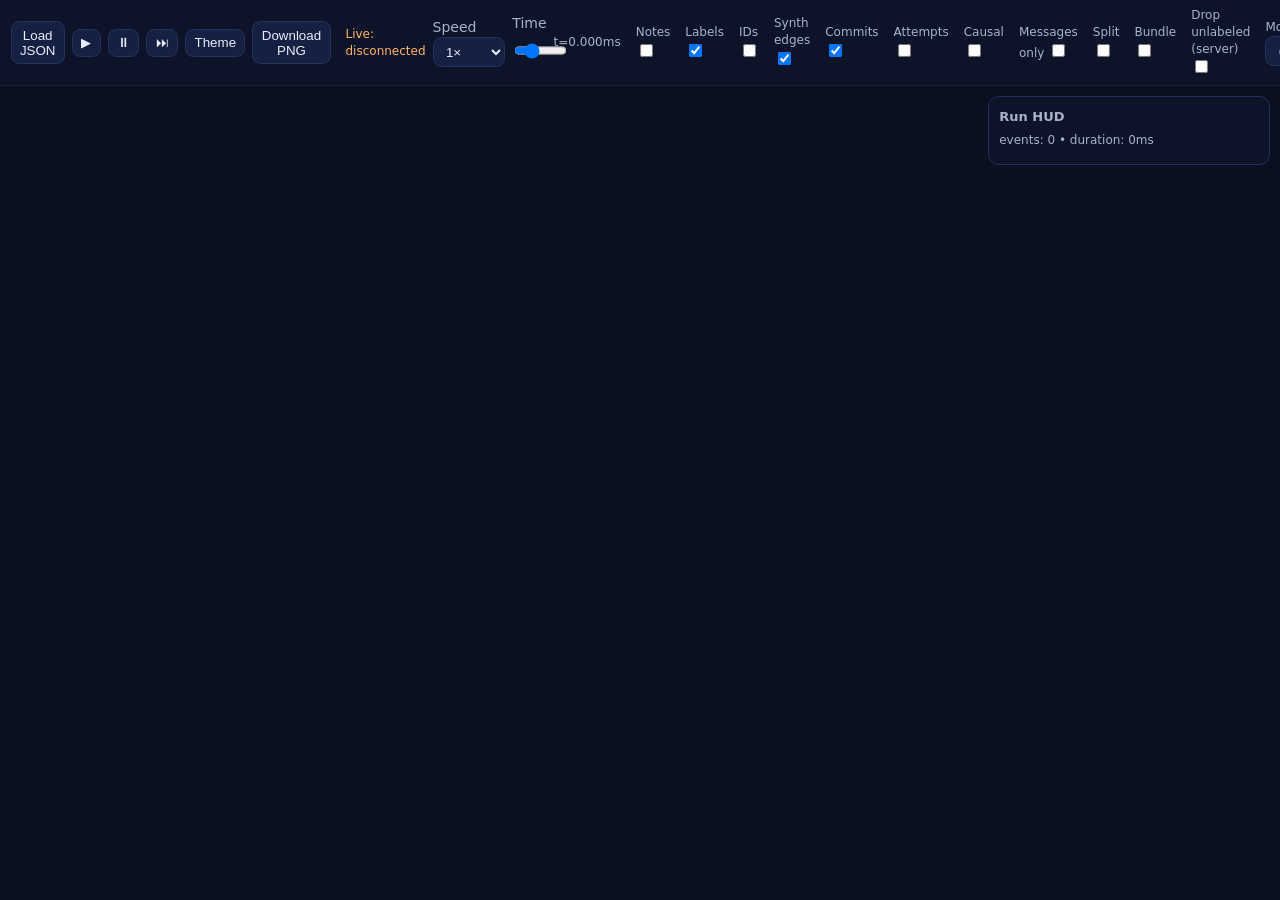
==== commit 10dc2b4c: "Add trace stop hooks and timeout integration" ====
--- a/web/graph-live.html
+++ b/web/graph-live.html
@@ -9,7 +9,6 @@
     <link rel="stylesheet" href="live.css" />
     <script src="topology.js"></script>
     <script src="topology-builder.js"></script>
-    <script src="state-machine.js"></script>
   </head>
 
   <body>
@@ -56,9 +55,6 @@
           class="mini"
           style="margin-left: 4px"
         ></span
-      ></label>
-      <label class="mini" style="margin-left: 8px"
-        >Warnings <span id="warningsCountLive" class="mini" style="margin-left: 4px"></span
       ></label>
       <label class="mini" style="margin-left: 8px"
         >Labels <input id="toggleLabelsLive" type="checkbox" checked
@@ -169,7 +165,6 @@
         <div id="hudBlocks" class="list"></div>
       </div>
       <div id="notesPanel" class="notes-panel"></div>
-      <div id="warningsPanel" class="warnings-panel"></div>
     </div>
 
     <script>
@@ -193,25 +188,6 @@
       // Select summaries for compact HUD: sid -> { chosen:string|null, dropped:string[] }
       const selectSummary = new Map();
       const gNotes = $("#notes");
-      const featureFlags = (() => {
-        const params = new URLSearchParams(location.search);
-        return {
-          enableIORegions: params.get("io") === "1",
-          enableSelectScaffolding: params.get("select") === "1",
-        };
-      })();
-      const warningsPanel = $("#warningsPanel");
-      const warningsCountLive = $("#warningsCountLive");
-
-      function escapeHtml(str = "") {
-        return String(str || "").replace(/[&<>"']/g, (s) => ({
-          "&": "&amp;",
-          "<": "&lt;",
-          ">": "&gt;",
-          '"': "&quot;",
-          "'": "&#39;",
-        })[s]);
-      }
 
       let rawEvents = [];
       let events = []; // with dt
@@ -318,17 +294,6 @@
         if (evt.channel_key) return evt.channel_key;
         return fallback || "chan";
       }
-      function channelIdentity(evt) {
-        if (!evt) return null;
-        if (evt.ch_ptr) return String(evt.ch_ptr);
-        if (evt.channel_key) return String(evt.channel_key);
-        if (evt.channel) return String(evt.channel);
-        return null;
-      }
-      function channelKeyForEvent(evt) {
-        const identity = channelIdentity(evt);
-        return identity ? normalizeChannelId(identity) : null;
-      }
       function canonicalChannelId(evt) {
         if (!evt) return "ch:chan";
         if (typeof evt === "string") return normalizeChannelId(evt);
@@ -336,19 +301,6 @@
         if (evt.channel_key) return `ch:${evt.channel_key}`;
         if (evt.channel) return `ch:${evt.channel}`;
         return "ch:chan";
-      }
-      function tokenAnimationAllowed(evt) {
-        if (!evt || typeof evt.event !== "string") return false;
-        const name = evt.event.toLowerCase();
-        if (name === "chan_send" || name === "chan_recv") {
-          const src = String(evt.source || evt.Source || "").toLowerCase();
-          if (src !== "paired") return false;
-          return !!channelIdentity(evt);
-        }
-        if (name === "chan_send_commit" || name === "chan_recv_commit") {
-          return !!channelIdentity(evt);
-        }
-        return false;
       }
 
       const ui = {
@@ -406,9 +358,19 @@
       function format(ms) {
         return ms.toFixed(3);
       }
+      function isFiniteNumber(v) {
+        return Number.isFinite(v);
+      }
       let labelOffset = 18,
         edgeCurve = 40;
       function pathForEdge(x1, y1, x2, y2) {
+        if (
+          !isFiniteNumber(x1) ||
+          !isFiniteNumber(y1) ||
+          !isFiniteNumber(x2) ||
+          !isFiniteNumber(y2)
+        )
+          return "";
         if (edgeCurve <= 0) return `M ${x1} ${y1} L ${x2} ${y2}`;
         const dx = x2 - x1,
           dy = y2 - y1;
@@ -430,6 +392,13 @@
         return e;
       }
       function pathForCurve(x1, y1, x2, y2, off = 22) {
+        if (
+          !isFiniteNumber(x1) ||
+          !isFiniteNumber(y1) ||
+          !isFiniteNumber(x2) ||
+          !isFiniteNumber(y2)
+        )
+          return "";
         const dx = x2 - x1,
           dy = y2 - y1,
           len = Math.hypot(dx, dy) || 1;
@@ -696,16 +665,8 @@
       }
 
       /* ========= Animations ========= */
-      let activeTokenDot = null;
       function animateDot(x1, y1, x2, y2, kind = "send", durMs = 400) {
-        if (activeTokenDot) {
-          try {
-            activeTokenDot.remove();
-          } catch {}
-          activeTokenDot = null;
-        }
         const dot = circle(x1, y1, 5, `dot ${kind}`);
-        activeTokenDot = dot;
         gAnims.appendChild(dot);
         let last = performance.now();
         let elapsed = 0; // only accumulates when ui.animating is true
@@ -723,13 +684,11 @@
           dot.setAttribute("cx", x);
           dot.setAttribute("cy", y);
           if (p < 1) requestAnimationFrame(step);
-          else {
-            dot.remove();
-            if (activeTokenDot === dot) activeTokenDot = null;
-          }
+          else dot.remove();
         }
         requestAnimationFrame(step);
       }
+
       // Keep a list of drawn edges so dragging nodes updates them.
       const drawnEdges = [];
       const spawnEdges = [];
@@ -742,27 +701,6 @@
       const blockedEdgeByKey = new Map(); // `${g}:${ch}:${kind}` -> edObj
       // Intent captured at blocked_* time before we see the actual edge event
       const blockedIntentByKey = new Set(); // keys `${g}:${ch}:${kind}`
-      const stateMachine = window.GTVStateMachine?.createStateMachine({
-        ui,
-        gAnims,
-        circle,
-        drawnEdges,
-      });
-      const animateDot =
-        stateMachine?.animateDot ||
-        function () {
-          return;
-        };
-      const startFlowLoop =
-        stateMachine?.startFlowLoop ||
-        function () {
-          return;
-        };
-      const stopFlowLoop =
-        stateMachine?.stopFlowLoop ||
-        function () {
-          return;
-        };
       // Bundling overlay updater
       function groupKey(ref) {
         const f = String(ref.func || "");
@@ -830,6 +768,13 @@
           const y1 = kind === "send" ? a.y : target.y;
           const x2 = kind === "send" ? target.x : a.x;
           const y2 = kind === "send" ? target.y : a.y;
+          if (
+            !isFiniteNumber(x1) ||
+            !isFiniteNumber(y1) ||
+            !isFiniteNumber(x2) ||
+            !isFiniteNumber(y2)
+          )
+            return;
           const p = document.createElementNS(
             "http://www.w3.org/2000/svg",
             "path"
@@ -846,6 +791,17 @@
           ay = e.a.y,
           bx = e.b.x,
           by = e.b.y;
+        if (
+          !isFiniteNumber(ax) ||
+          !isFiniteNumber(ay) ||
+          !isFiniteNumber(bx) ||
+          !isFiniteNumber(by)
+        ) {
+          e.path.setAttribute("d", "");
+          e.label.setAttribute("x", 0);
+          e.label.setAttribute("y", 0);
+          return;
+        }
         // Update the path with per-edge curvature to fan out siblings
         const dx = bx - ax,
           dy = by - ay;
@@ -992,8 +948,42 @@
         }
       }
 
+      // ======= Post-run flow loop (infinite pulses) =======
+      const flowLoop = { running: false, idx: 0, timer: null };
+      function startFlowLoop() {
+        if (flowLoop.running || drawnEdges.length === 0) return;
+        flowLoop.running = true;
+        flowLoop.idx = 0;
+        const STEP_MS = 250,
+          DUR_MS = 500; // pacing for pulses
+        (function tick() {
+          if (!flowLoop.running) return;
+          const ed = drawnEdges[flowLoop.idx % drawnEdges.length];
+          if (ed)
+            animateDot(
+              ed.a.x,
+              ed.a.y,
+              ed.b.x,
+              ed.b.y,
+              ed.kind || "send",
+              DUR_MS
+            );
+          flowLoop.idx++;
+          flowLoop.timer = setTimeout(tick, STEP_MS);
+        })();
+      }
+      function stopFlowLoop() {
+        flowLoop.running = false;
+        if (flowLoop.timer) {
+          clearTimeout(flowLoop.timer);
+          flowLoop.timer = null;
+        }
+      }
+
       /* ========= Pairing (order-agnostic) ========= */
       const pending = { sends: new Map(), recvs: new Map() };
+      const lastSendChByG = new Map();
+      const lastRecvChByG = new Map();
       function qFor(map, ch) {
         let q = map.get(ch);
         if (!q) {
@@ -1003,6 +993,7 @@
         return q;
       }
       function onSend(ch, g, t, val) {
+        lastSendChByG.set(g, ch);
         const rq = qFor(pending.recvs, ch);
         if (rq.length) {
           const r = rq.shift();
@@ -1018,6 +1009,7 @@
         }
       }
       function onRecv(ch, g, t, val) {
+        lastRecvChByG.set(g, ch);
         const sq = qFor(pending.sends, ch);
         if (sq.length) {
           const s = sq.shift();
@@ -1092,7 +1084,6 @@
         $("#clock").textContent = `t=0.000ms`;
         gEdges.innerHTML = "";
         gAnims.innerHTML = "";
-        activeTokenDot = null;
         gNodes.innerHTML = "";
         gLabels.innerHTML = "";
         gNotes.innerHTML = "";
@@ -1112,6 +1103,8 @@
         // Clear pairing/lookup state
         pending.sends.clear();
         pending.recvs.clear();
+        lastSendChByG.clear();
+        lastRecvChByG.clear();
         edgesByKey.clear();
         blockedEdgeByKey.clear();
         blockedIntentByKey.clear();
@@ -1293,8 +1286,7 @@
         if (typeof e.g !== "number") return false;
         const role = info.role;
         const identity = info.identity;
-        const chKey = normalizeChannelId(identity);
-        const key = `${role}:${e.g}:${chKey}`;
+        const key = `${role}:${e.g}:${identity}`;
         let edObj = edgesByKey.get(key);
         const chLabel = info.chLabel || channelLabelCandidate(e, "chan");
         const chId = canonicalChannelId(e);
@@ -1316,7 +1308,6 @@
             b,
             kind: role,
             ch: chLabel,
-            chKey,
             g: e.g,
             baseText: base,
             ptr: e.ch_ptr || null,
@@ -1329,7 +1320,7 @@
           recordEdgeTiming(edObj, e);
           updateEdge(edObj);
           const binfo = state.blocked.get(e.g);
-          const bk = `${e.g}:${edObj.chKey}:${edObj.kind}`;
+          const bk = `${e.g}:${edObj.ch}:${edObj.kind}`;
           if (binfo && binfo.start != null && blockedIntentByKey.has(bk)) {
             edObj.path.classList.add("blocked");
             blockedEdgeByKey.set(bk, edObj);
@@ -1339,7 +1330,7 @@
         } else {
           recordEdgeTiming(edObj, e);
         }
-        if (animate && edObj && tokenAnimationAllowed(e)) {
+        if (animate && edObj) {
           if (role === "send")
             animateDot(edObj.a.x, edObj.a.y, edObj.b.x, edObj.b.y, "send", 350);
           else
@@ -1351,35 +1342,11 @@
         return true;
       }
 
-      function isSelectEvent(kind) {
-        return typeof kind === "string" && kind.startsWith("select_");
-      }
-      function isIORegionEvent(kind) {
-        if (typeof kind !== "string") return false;
-        return (
-          kind === "chan_send_attempt" ||
-          kind === "chan_recv_attempt" ||
-          kind === "chan_send_commit" ||
-          kind === "chan_recv_commit" ||
-          kind === "send_attempt" ||
-          kind === "recv_attempt" ||
-          kind === "send_complete" ||
-          kind === "recv_complete" ||
-          kind === "chan_depth"
-        );
-      }
       function fire(e, animate) {
         if (e && e.diagnostic_only) return;
         const kind = e.event;
         const t = e.dt;
         if (typeof kind !== "string") return;
-        const kindLower = kind.toLowerCase();
-        if (!featureFlags.enableSelectScaffolding && isSelectEvent(kindLower)) {
-          return;
-        }
-        if (!featureFlags.enableIORegions && isIORegionEvent(kindLower)) {
-          return;
-        }
         if (handleTopologyEvent(e, animate)) return;
         // helper: classify channel ops including attempt/complete variants
         const classify = (k, ch) => {
@@ -1536,15 +1503,25 @@
             ensureGoroutine(e.g, e.role || "?", e.func);
             onBlocked(e.g, t);
             addNote(kind, e.time_ms, "blocking", e.g);
-            // Capture intent for edge-level blocked decoration (only if channel is explicit)
+            // Capture intent for edge-level blocked decoration
             try {
-              const chKey = channelKeyForEvent(e);
-              if (chKey) {
+              // Prefer explicit channel from event, else infer
+              let chGuess = e.channel || null;
+              const last =
+                lastSendChByG.get(e.g) || lastRecvChByG.get(e.g) || null;
+              if (last) chGuess = last;
+              if (!chGuess) {
+                const role = (e.role || "").toLowerCase();
+                if (role === "main" || e.g === 1) chGuess = "ping";
+                else if (role === "worker") chGuess = "pong";
+              }
+              if (!chGuess && allChannels.length) chGuess = allChannels[0];
+              if (chGuess) {
                 const kind2 = kind.endsWith("send") ? "send" : "recv";
-                const bk = `${e.g}:${chKey}:${kind2}`;
+                const bk = `${e.g}:${chGuess}:${kind2}`;
                 blockedIntentByKey.add(bk);
                 // If the edge already exists (e.g., blocked_receive after recv drawn), decorate now
-                const edNow = edgesByKey.get(`${kind2}:${e.g}:${chKey}`);
+                const edNow = edgesByKey.get(`${kind2}:${e.g}:${chGuess}`);
                 const binfo = state.blocked.get(e.g);
                 if (edNow && binfo && binfo.start != null) {
                   edNow.path.classList.add("blocked");
@@ -1559,7 +1536,7 @@
             addNote("unblocked", e.time_ms, "blocking", e.g);
             // Clear decoration for this g+channel if known; otherwise clear all for g
             (function () {
-              const ch = channelKeyForEvent(e);
+              const ch = e.channel || null;
               const kinds = ["send", "recv"];
               if (ch) {
                 kinds.forEach((k) => {
@@ -1667,7 +1644,6 @@
                   b: ch,
                   kind: "send",
                   ch: chNameEff,
-                  chKey,
                   g: e.g,
                   baseText: base,
                 };
@@ -1703,12 +1679,11 @@
                     label: lbl,
                     a: sender,
                     b: ch,
-                  kind: "send",
-                  ch: chNameEff,
-                  chKey,
-                  g: e.peer_g,
-                  baseText: base,
-                };
+                    kind: "send",
+                    ch: chNameEff,
+                    g: e.peer_g,
+                    baseText: base,
+                  };
                   edge._ed = edObj;
                   lbl._ed = edObj;
                   drawnEdges.push(edObj);
@@ -1757,18 +1732,17 @@
               }
               // Otherwise, fall through to legacy path
             }
-            if (tokenAnimationAllowed(e)) {
-              if (
-                meta.role === "send" &&
-                (meta.phase === "attempt" || meta.phase === "plain")
-              )
-                onSend(chNameEff, e.g, t, e.value);
-              if (
-                meta.role === "recv" &&
-                (meta.phase === "complete" || meta.phase === "plain")
-              )
-                onRecv(chNameEff, e.g, t, e.value);
-            }
+            // Pairing: prefer send_attempt and recv_complete; plain events behave as before
+            if (
+              meta.role === "send" &&
+              (meta.phase === "attempt" || meta.phase === "plain")
+            )
+              onSend(chNameEff, e.g, t, e.value);
+            if (
+              meta.role === "recv" &&
+              (meta.phase === "complete" || meta.phase === "plain")
+            )
+              onRecv(chNameEff, e.g, t, e.value);
             // Upgrade the recv attempt edge to commit if we have a matching attempt_id; stash otherwise
             if (kind === "chan_recv_commit") {
               if (e.attempt_id && attemptEdges.has(e.attempt_id)) {
@@ -1861,7 +1835,6 @@
                 b,
                 kind: meta.role === "send" ? "send" : "recv",
                 ch: chNameEff,
-                chKey,
                 g: e.g,
                 baseText: base,
                 ptr: e.ch_ptr || null,
@@ -1939,7 +1912,7 @@
               // Decorate if currently blocked on this specific op
               try {
                 const binfo = state.blocked.get(e.g);
-                const bk = `${e.g}:${edObj.chKey}:${edObj.kind}`;
+                const bk = `${e.g}:${edObj.ch}:${edObj.kind}`;
                 if (
                   binfo &&
                   binfo.start != null &&
@@ -1953,7 +1926,7 @@
               resolveLabelOverlaps();
             }
             // Animate when we see an event
-            if (animate && edObj && tokenAnimationAllowed(e)) {
+            if (animate && edObj) {
               if (meta.role === "send")
                 animateDot(
                   edObj.a.x,
@@ -2022,7 +1995,6 @@
         if (!e || typeof e !== "object") return null;
         return {
           time_ms: e.time_ms ?? e.t ?? e.TimeMs ?? e.timeMs ?? 0,
-          time_ns: e.time_ns ?? e.timeNs ?? e.TimeNs ?? null,
           dt: 0,
           event: e.event ?? e.Event ?? "",
           g: e.g ?? e.gid ?? e.G ?? null,
@@ -2053,7 +2025,6 @@
           select_id: e.select_id ?? e.selectId ?? e.SelectID ?? null,
           peer_g: e.peer_g ?? e.peerG ?? e.PeerG ?? null,
           msg_id: e.msg_id ?? e.msgId ?? e.MsgID ?? null,
-          seq: e.seq ?? e.Seq ?? null,
 
           source: e.source ?? e.Source ?? null,
           diagnostic_only: e.diagnostic_only ?? e.diagnosticOnly ?? false,
@@ -2067,7 +2038,6 @@
         // Accept either {events:[...]} or plain array
         let data = JSON.parse(text);
         const arr = Array.isArray(data) ? data : data.events || [];
-        const warnings = Array.isArray(data?.warnings) ? data.warnings : [];
         if (!Array.isArray(arr) || arr.length === 0) {
           alert(
             "This JSON has no events array. Please load trace.json (not logs)."
@@ -2083,22 +2053,9 @@
         rawEvents = arr;
         // Normalize fields (backward-compat with your trace.json)
         events = arr
-          .map((entry, idx) => {
-            const normalized = normalizeIncomingEvent(entry);
-            if (!normalized) return null;
-            if (!normalized.time_ns) {
-              normalized.time_ns = Math.round(normalized.time_ms * 1e6);
-            }
-            if (!normalized.seq) {
-              normalized.seq = idx + 1;
-            }
-            return normalized;
-          })
+          .map(normalizeIncomingEvent)
           .filter((e) => e && typeof e.event === "string" && e.event.length)
-          .sort((a, b) => {
-            if (a.time_ns !== b.time_ns) return a.time_ns - b.time_ns;
-            return (a.seq || 0) - (b.seq || 0);
-          });
+          .sort((a, b) => a.time_ms - b.time_ms);
 
         if (!events.length) {
           alert("No valid events found in JSON. Ensure you loaded trace.json.");
@@ -2106,11 +2063,7 @@
         }
         // Gather all distinct channels so we can create them at channel creation time.
         allChannels = Array.from(
-          new Set(
-            events
-              .map((e) => GTVTopology.channelIdentityForEvent(e))
-              .filter(Boolean)
-          )
+          new Set(events.map((e) => e.channel).filter(Boolean))
         );
         t0 = events[0]?.time_ms ?? 0;
         events.forEach((e) => (e.dt = e.time_ms - t0));
@@ -2127,7 +2080,6 @@
         scheduleTopologyRebuild();
         // Do not pre-seed nodes/channels here; let them appear as
         // events fire via Play/Step/Scrub to reflect true ordering.
-        renderWarningsPanel(warnings);
       }
 
       $("#btnLoad").onclick = () => $("#file").click();
@@ -2137,23 +2089,6 @@
         const text = await f.text();
         await loadJSON(text);
       };
-
-      function renderWarningsPanel(entries) {
-        if (!warningsPanel) return;
-        const list = Array.isArray(entries) ? entries : [];
-        if (warningsCountLive) {
-          warningsCountLive.textContent = list.length ? `${list.length}` : "";
-        }
-        if (!list.length) {
-          warningsPanel.classList.remove("open");
-          warningsPanel.innerHTML = "";
-          return;
-        }
-        warningsPanel.classList.add("open");
-        warningsPanel.innerHTML = list
-          .map((entry) => `<div class="warning-row">${escapeHtml(entry)}</div>`)
-          .join("");
-      }
 
       $("#btnPlay").onclick = () => {
         ui.animating = true;
@@ -2731,7 +2666,6 @@
       const LIVE_REBUILD_MS = 200;
       let liveRebuildLast = 0;
       let liveRebuildPending = false;
-      let liveSeq = 0;
       function requestLiveRebuild() {
         const now = performance.now();
         const since = now - liveRebuildLast;
@@ -2749,61 +2683,20 @@
           scheduleTopologyRebuild();
         }, delay);
       }
-      function compareEvents(a, b) {
-        if (a.time_ns !== b.time_ns) return a.time_ns - b.time_ns;
-        return (a.seq || 0) - (b.seq || 0);
-      }
-      function insertSortedEvent(list, evt) {
-        let lo = 0;
-        let hi = list.length;
-        while (lo < hi) {
-          const mid = (lo + hi) >> 1;
-          if (compareEvents(list[mid], evt) <= 0) {
-            lo = mid + 1;
-          } else {
-            hi = mid;
-          }
-        }
-        list.splice(lo, 0, evt);
-        return lo;
-      }
       function handleLiveTimelineEvent(e) {
         const evt = normalizeIncomingEvent(e);
         if (!evt) return;
 
-        if (!evt.time_ns) {
-          evt.time_ns = Math.round(evt.time_ms * 1e6);
-        }
-        if (!evt.seq) {
-          liveSeq += 1;
-          evt.seq = liveSeq;
-        }
-        if (!t0 || evt.time_ms < t0) {
-          t0 = evt.time_ms;
-          events.forEach((item) => {
-            item.dt = item.time_ms - t0;
-          });
-        }
+        if (!t0) t0 = evt.time_ms;
         evt.dt = evt.time_ms - t0;
 
-        let insertIdx = insertSortedEvent(events, evt);
+        events.push(evt);
         if (events.length > LIVE_EVENT_CAP) {
           const overflow = events.length - LIVE_EVENT_CAP;
           events.splice(0, overflow);
-          if (insertIdx < overflow) {
-            insertIdx = 0;
-          } else {
-            insertIdx -= overflow;
-          }
           ui.nextIdx = Math.max(0, ui.nextIdx - overflow);
         }
-        if (insertIdx <= ui.nextIdx) {
-          try {
-            fire(evt, ui.playing);
-          } catch {}
-          ui.nextIdx += 1;
-        }
-        T = events.length ? events[events.length - 1].dt : 0;
+        T = evt.dt;
         const TARGET_MS = 4000;
         ui.scale = T > 0 ? T / TARGET_MS : 1;
         const stats = document.getElementById("hudStats");
@@ -2833,7 +2726,6 @@
           setPlaying(false);
         } catch {}
         stopFlowLoop();
-        renderWarningsPanel([]);
         events.length = 0;
         rawEvents.length = 0;
         allChannels = [];
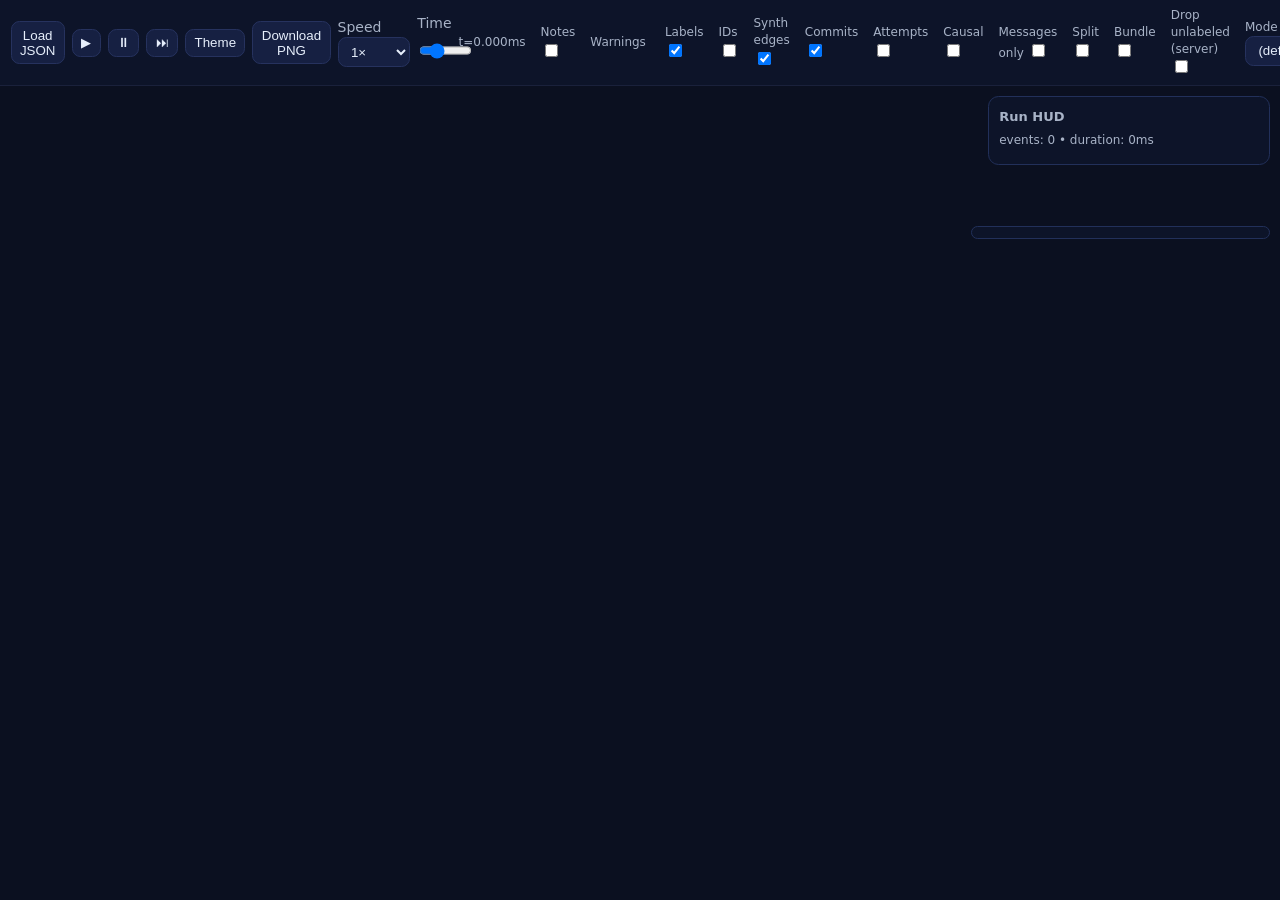
==== commit ae58374b: "Add trace stop hooks and timeout support" ====
--- a/web/graph-live.html
+++ b/web/graph-live.html
@@ -9,6 +9,7 @@
     <link rel="stylesheet" href="live.css" />
     <script src="topology.js"></script>
     <script src="topology-builder.js"></script>
+    <script src="state-machine.js"></script>
   </head>
 
   <body>
@@ -55,6 +56,9 @@
           class="mini"
           style="margin-left: 4px"
         ></span
+      ></label>
+      <label class="mini" style="margin-left: 8px"
+        >Warnings <span id="warningsCountLive" class="mini" style="margin-left: 4px"></span
       ></label>
       <label class="mini" style="margin-left: 8px"
         >Labels <input id="toggleLabelsLive" type="checkbox" checked
@@ -165,6 +169,7 @@
         <div id="hudBlocks" class="list"></div>
       </div>
       <div id="notesPanel" class="notes-panel"></div>
+      <div id="warningsPanel" class="warnings-panel"></div>
     </div>
 
     <script>
@@ -188,6 +193,32 @@
       // Select summaries for compact HUD: sid -> { chosen:string|null, dropped:string[] }
       const selectSummary = new Map();
       const gNotes = $("#notes");
+      const featureFlags = (() => {
+        const params = new URLSearchParams(location.search);
+        const defaults = {
+          enableIORegions: false,
+          enableSelectScaffolding: false,
+        };
+        return {
+          enableIORegions: params.get("io") === "1" ? true : defaults.enableIORegions,
+          enableSelectScaffolding: params.get("select") === "1" ? true : defaults.enableSelectScaffolding,
+          enableIORegions: params.get("io") === "1",
+          enableSelectScaffolding: params.get("select") === "1",
+          enableLiveBuffer: params.get("live_buffer") !== "0",
+        };
+      })();
+      const warningsPanel = $("#warningsPanel");
+      const warningsCountLive = $("#warningsCountLive");
+
+      function escapeHtml(str = "") {
+        return String(str || "").replace(/[&<>"']/g, (s) => ({
+          "&": "&amp;",
+          "<": "&lt;",
+          ">": "&gt;",
+          '"': "&quot;",
+          "'": "&#39;",
+        })[s]);
+      }
 
       let rawEvents = [];
       let events = []; // with dt
@@ -294,6 +325,17 @@
         if (evt.channel_key) return evt.channel_key;
         return fallback || "chan";
       }
+      function channelIdentity(evt) {
+        if (!evt) return null;
+        if (evt.ch_ptr) return String(evt.ch_ptr);
+        if (evt.channel_key) return String(evt.channel_key);
+        if (evt.channel) return String(evt.channel);
+        return null;
+      }
+      function channelKeyForEvent(evt) {
+        const identity = channelIdentity(evt);
+        return identity ? normalizeChannelId(identity) : null;
+      }
       function canonicalChannelId(evt) {
         if (!evt) return "ch:chan";
         if (typeof evt === "string") return normalizeChannelId(evt);
@@ -301,6 +343,19 @@
         if (evt.channel_key) return `ch:${evt.channel_key}`;
         if (evt.channel) return `ch:${evt.channel}`;
         return "ch:chan";
+      }
+      function tokenAnimationAllowed(evt) {
+        if (!evt || typeof evt.event !== "string") return false;
+        const name = evt.event.toLowerCase();
+        if (name === "chan_send" || name === "chan_recv") {
+          const src = String(evt.source || evt.Source || "").toLowerCase();
+          if (src !== "paired") return false;
+          return !!channelIdentity(evt);
+        }
+        if (name === "chan_send_commit" || name === "chan_recv_commit") {
+          return !!channelIdentity(evt);
+        }
+        return false;
       }
 
       const ui = {
@@ -358,19 +413,9 @@
       function format(ms) {
         return ms.toFixed(3);
       }
-      function isFiniteNumber(v) {
-        return Number.isFinite(v);
-      }
       let labelOffset = 18,
         edgeCurve = 40;
       function pathForEdge(x1, y1, x2, y2) {
-        if (
-          !isFiniteNumber(x1) ||
-          !isFiniteNumber(y1) ||
-          !isFiniteNumber(x2) ||
-          !isFiniteNumber(y2)
-        )
-          return "";
         if (edgeCurve <= 0) return `M ${x1} ${y1} L ${x2} ${y2}`;
         const dx = x2 - x1,
           dy = y2 - y1;
@@ -392,13 +437,6 @@
         return e;
       }
       function pathForCurve(x1, y1, x2, y2, off = 22) {
-        if (
-          !isFiniteNumber(x1) ||
-          !isFiniteNumber(y1) ||
-          !isFiniteNumber(x2) ||
-          !isFiniteNumber(y2)
-        )
-          return "";
         const dx = x2 - x1,
           dy = y2 - y1,
           len = Math.hypot(dx, dy) || 1;
@@ -665,8 +703,16 @@
       }
 
       /* ========= Animations ========= */
+      let activeTokenDot = null;
       function animateDot(x1, y1, x2, y2, kind = "send", durMs = 400) {
+        if (activeTokenDot) {
+          try {
+            activeTokenDot.remove();
+          } catch {}
+          activeTokenDot = null;
+        }
         const dot = circle(x1, y1, 5, `dot ${kind}`);
+        activeTokenDot = dot;
         gAnims.appendChild(dot);
         let last = performance.now();
         let elapsed = 0; // only accumulates when ui.animating is true
@@ -684,11 +730,13 @@
           dot.setAttribute("cx", x);
           dot.setAttribute("cy", y);
           if (p < 1) requestAnimationFrame(step);
-          else dot.remove();
+          else {
+            dot.remove();
+            if (activeTokenDot === dot) activeTokenDot = null;
+          }
         }
         requestAnimationFrame(step);
       }
-
       // Keep a list of drawn edges so dragging nodes updates them.
       const drawnEdges = [];
       const spawnEdges = [];
@@ -701,6 +749,27 @@
       const blockedEdgeByKey = new Map(); // `${g}:${ch}:${kind}` -> edObj
       // Intent captured at blocked_* time before we see the actual edge event
       const blockedIntentByKey = new Set(); // keys `${g}:${ch}:${kind}`
+      const stateMachine = window.GTVStateMachine?.createStateMachine({
+        ui,
+        gAnims,
+        circle,
+        drawnEdges,
+      });
+      const animateDot =
+        stateMachine?.animateDot ||
+        function () {
+          return;
+        };
+      const startFlowLoop =
+        stateMachine?.startFlowLoop ||
+        function () {
+          return;
+        };
+      const stopFlowLoop =
+        stateMachine?.stopFlowLoop ||
+        function () {
+          return;
+        };
       // Bundling overlay updater
       function groupKey(ref) {
         const f = String(ref.func || "");
@@ -768,13 +837,6 @@
           const y1 = kind === "send" ? a.y : target.y;
           const x2 = kind === "send" ? target.x : a.x;
           const y2 = kind === "send" ? target.y : a.y;
-          if (
-            !isFiniteNumber(x1) ||
-            !isFiniteNumber(y1) ||
-            !isFiniteNumber(x2) ||
-            !isFiniteNumber(y2)
-          )
-            return;
           const p = document.createElementNS(
             "http://www.w3.org/2000/svg",
             "path"
@@ -787,19 +849,19 @@
         });
       }
       function updateEdge(e) {
-        const ax = e.a.x,
-          ay = e.a.y,
-          bx = e.b.x,
-          by = e.b.y;
+        const ax = e?.a?.x,
+          ay = e?.a?.y,
+          bx = e?.b?.x,
+          by = e?.b?.y;
         if (
-          !isFiniteNumber(ax) ||
-          !isFiniteNumber(ay) ||
-          !isFiniteNumber(bx) ||
-          !isFiniteNumber(by)
+          !Number.isFinite(ax) ||
+          !Number.isFinite(ay) ||
+          !Number.isFinite(bx) ||
+          !Number.isFinite(by)
         ) {
-          e.path.setAttribute("d", "");
-          e.label.setAttribute("x", 0);
-          e.label.setAttribute("y", 0);
+          try {
+            e?.path?.setAttribute("d", "");
+          } catch {}
           return;
         }
         // Update the path with per-edge curvature to fan out siblings
@@ -948,42 +1010,8 @@
         }
       }
 
-      // ======= Post-run flow loop (infinite pulses) =======
-      const flowLoop = { running: false, idx: 0, timer: null };
-      function startFlowLoop() {
-        if (flowLoop.running || drawnEdges.length === 0) return;
-        flowLoop.running = true;
-        flowLoop.idx = 0;
-        const STEP_MS = 250,
-          DUR_MS = 500; // pacing for pulses
-        (function tick() {
-          if (!flowLoop.running) return;
-          const ed = drawnEdges[flowLoop.idx % drawnEdges.length];
-          if (ed)
-            animateDot(
-              ed.a.x,
-              ed.a.y,
-              ed.b.x,
-              ed.b.y,
-              ed.kind || "send",
-              DUR_MS
-            );
-          flowLoop.idx++;
-          flowLoop.timer = setTimeout(tick, STEP_MS);
-        })();
-      }
-      function stopFlowLoop() {
-        flowLoop.running = false;
-        if (flowLoop.timer) {
-          clearTimeout(flowLoop.timer);
-          flowLoop.timer = null;
-        }
-      }
-
       /* ========= Pairing (order-agnostic) ========= */
       const pending = { sends: new Map(), recvs: new Map() };
-      const lastSendChByG = new Map();
-      const lastRecvChByG = new Map();
       function qFor(map, ch) {
         let q = map.get(ch);
         if (!q) {
@@ -993,7 +1021,6 @@
         return q;
       }
       function onSend(ch, g, t, val) {
-        lastSendChByG.set(g, ch);
         const rq = qFor(pending.recvs, ch);
         if (rq.length) {
           const r = rq.shift();
@@ -1009,7 +1036,6 @@
         }
       }
       function onRecv(ch, g, t, val) {
-        lastRecvChByG.set(g, ch);
         const sq = qFor(pending.sends, ch);
         if (sq.length) {
           const s = sq.shift();
@@ -1084,6 +1110,7 @@
         $("#clock").textContent = `t=0.000ms`;
         gEdges.innerHTML = "";
         gAnims.innerHTML = "";
+        activeTokenDot = null;
         gNodes.innerHTML = "";
         gLabels.innerHTML = "";
         gNotes.innerHTML = "";
@@ -1103,8 +1130,6 @@
         // Clear pairing/lookup state
         pending.sends.clear();
         pending.recvs.clear();
-        lastSendChByG.clear();
-        lastRecvChByG.clear();
         edgesByKey.clear();
         blockedEdgeByKey.clear();
         blockedIntentByKey.clear();
@@ -1128,9 +1153,11 @@
         const gs = Array.from(
           new Set(events.map((e) => e.g).filter((g) => g != null))
         );
-        const chs = Array.from(
-          new Set(events.map((e) => e.channel).filter(Boolean))
-        );
+        const chs = new Set();
+        events.forEach((e) => {
+          const chId = canonicalChannelId(e);
+          if (chId) chs.add(chId);
+        });
         gs.forEach((g) => ensureGoroutine(g, undefined, undefined));
         chs.forEach((c) => ensureChannel(c));
       }
@@ -1286,7 +1313,8 @@
         if (typeof e.g !== "number") return false;
         const role = info.role;
         const identity = info.identity;
-        const key = `${role}:${e.g}:${identity}`;
+        const chKey = normalizeChannelId(identity);
+        const key = `${role}:${e.g}:${chKey}`;
         let edObj = edgesByKey.get(key);
         const chLabel = info.chLabel || channelLabelCandidate(e, "chan");
         const chId = canonicalChannelId(e);
@@ -1308,6 +1336,7 @@
             b,
             kind: role,
             ch: chLabel,
+            chKey,
             g: e.g,
             baseText: base,
             ptr: e.ch_ptr || null,
@@ -1320,7 +1349,7 @@
           recordEdgeTiming(edObj, e);
           updateEdge(edObj);
           const binfo = state.blocked.get(e.g);
-          const bk = `${e.g}:${edObj.ch}:${edObj.kind}`;
+          const bk = `${e.g}:${edObj.chKey}:${edObj.kind}`;
           if (binfo && binfo.start != null && blockedIntentByKey.has(bk)) {
             edObj.path.classList.add("blocked");
             blockedEdgeByKey.set(bk, edObj);
@@ -1330,7 +1359,7 @@
         } else {
           recordEdgeTiming(edObj, e);
         }
-        if (animate && edObj) {
+        if (animate && edObj && tokenAnimationAllowed(e)) {
           if (role === "send")
             animateDot(edObj.a.x, edObj.a.y, edObj.b.x, edObj.b.y, "send", 350);
           else
@@ -1342,11 +1371,35 @@
         return true;
       }
 
+      function isSelectEvent(kind) {
+        return typeof kind === "string" && kind.startsWith("select_");
+      }
+      function isIORegionEvent(kind) {
+        if (typeof kind !== "string") return false;
+        return (
+          kind === "chan_send_attempt" ||
+          kind === "chan_recv_attempt" ||
+          kind === "chan_send_commit" ||
+          kind === "chan_recv_commit" ||
+          kind === "send_attempt" ||
+          kind === "recv_attempt" ||
+          kind === "send_complete" ||
+          kind === "recv_complete" ||
+          kind === "chan_depth"
+        );
+      }
       function fire(e, animate) {
         if (e && e.diagnostic_only) return;
         const kind = e.event;
         const t = e.dt;
         if (typeof kind !== "string") return;
+        const kindLower = kind.toLowerCase();
+        if (!featureFlags.enableSelectScaffolding && isSelectEvent(kindLower)) {
+          return;
+        }
+        if (!featureFlags.enableIORegions && isIORegionEvent(kindLower)) {
+          return;
+        }
         if (handleTopologyEvent(e, animate)) return;
         // helper: classify channel ops including attempt/complete variants
         const classify = (k, ch) => {
@@ -1503,25 +1556,15 @@
             ensureGoroutine(e.g, e.role || "?", e.func);
             onBlocked(e.g, t);
             addNote(kind, e.time_ms, "blocking", e.g);
-            // Capture intent for edge-level blocked decoration
+            // Capture intent for edge-level blocked decoration (only if channel is explicit)
             try {
-              // Prefer explicit channel from event, else infer
-              let chGuess = e.channel || null;
-              const last =
-                lastSendChByG.get(e.g) || lastRecvChByG.get(e.g) || null;
-              if (last) chGuess = last;
-              if (!chGuess) {
-                const role = (e.role || "").toLowerCase();
-                if (role === "main" || e.g === 1) chGuess = "ping";
-                else if (role === "worker") chGuess = "pong";
-              }
-              if (!chGuess && allChannels.length) chGuess = allChannels[0];
-              if (chGuess) {
+              const chKey = channelKeyForEvent(e);
+              if (chKey) {
                 const kind2 = kind.endsWith("send") ? "send" : "recv";
-                const bk = `${e.g}:${chGuess}:${kind2}`;
+                const bk = `${e.g}:${chKey}:${kind2}`;
                 blockedIntentByKey.add(bk);
                 // If the edge already exists (e.g., blocked_receive after recv drawn), decorate now
-                const edNow = edgesByKey.get(`${kind2}:${e.g}:${chGuess}`);
+                const edNow = edgesByKey.get(`${kind2}:${e.g}:${chKey}`);
                 const binfo = state.blocked.get(e.g);
                 if (edNow && binfo && binfo.start != null) {
                   edNow.path.classList.add("blocked");
@@ -1536,7 +1579,7 @@
             addNote("unblocked", e.time_ms, "blocking", e.g);
             // Clear decoration for this g+channel if known; otherwise clear all for g
             (function () {
-              const ch = e.channel || null;
+              const ch = channelKeyForEvent(e);
               const kinds = ["send", "recv"];
               if (ch) {
                 kinds.forEach((k) => {
@@ -1644,6 +1687,7 @@
                   b: ch,
                   kind: "send",
                   ch: chNameEff,
+                  chKey,
                   g: e.g,
                   baseText: base,
                 };
@@ -1679,11 +1723,12 @@
                     label: lbl,
                     a: sender,
                     b: ch,
-                    kind: "send",
-                    ch: chNameEff,
-                    g: e.peer_g,
-                    baseText: base,
-                  };
+                  kind: "send",
+                  ch: chNameEff,
+                  chKey,
+                  g: e.peer_g,
+                  baseText: base,
+                };
                   edge._ed = edObj;
                   lbl._ed = edObj;
                   drawnEdges.push(edObj);
@@ -1732,17 +1777,18 @@
               }
               // Otherwise, fall through to legacy path
             }
-            // Pairing: prefer send_attempt and recv_complete; plain events behave as before
-            if (
-              meta.role === "send" &&
-              (meta.phase === "attempt" || meta.phase === "plain")
-            )
-              onSend(chNameEff, e.g, t, e.value);
-            if (
-              meta.role === "recv" &&
-              (meta.phase === "complete" || meta.phase === "plain")
-            )
-              onRecv(chNameEff, e.g, t, e.value);
+            if (tokenAnimationAllowed(e)) {
+              if (
+                meta.role === "send" &&
+                (meta.phase === "attempt" || meta.phase === "plain")
+              )
+                onSend(chNameEff, e.g, t, e.value);
+              if (
+                meta.role === "recv" &&
+                (meta.phase === "complete" || meta.phase === "plain")
+              )
+                onRecv(chNameEff, e.g, t, e.value);
+            }
             // Upgrade the recv attempt edge to commit if we have a matching attempt_id; stash otherwise
             if (kind === "chan_recv_commit") {
               if (e.attempt_id && attemptEdges.has(e.attempt_id)) {
@@ -1835,6 +1881,7 @@
                 b,
                 kind: meta.role === "send" ? "send" : "recv",
                 ch: chNameEff,
+                chKey,
                 g: e.g,
                 baseText: base,
                 ptr: e.ch_ptr || null,
@@ -1912,7 +1959,7 @@
               // Decorate if currently blocked on this specific op
               try {
                 const binfo = state.blocked.get(e.g);
-                const bk = `${e.g}:${edObj.ch}:${edObj.kind}`;
+                const bk = `${e.g}:${edObj.chKey}:${edObj.kind}`;
                 if (
                   binfo &&
                   binfo.start != null &&
@@ -1926,7 +1973,7 @@
               resolveLabelOverlaps();
             }
             // Animate when we see an event
-            if (animate && edObj) {
+            if (animate && edObj && tokenAnimationAllowed(e)) {
               if (meta.role === "send")
                 animateDot(
                   edObj.a.x,
@@ -1995,6 +2042,7 @@
         if (!e || typeof e !== "object") return null;
         return {
           time_ms: e.time_ms ?? e.t ?? e.TimeMs ?? e.timeMs ?? 0,
+          time_ns: e.time_ns ?? e.timeNs ?? e.TimeNs ?? null,
           dt: 0,
           event: e.event ?? e.Event ?? "",
           g: e.g ?? e.gid ?? e.G ?? null,
@@ -2025,6 +2073,7 @@
           select_id: e.select_id ?? e.selectId ?? e.SelectID ?? null,
           peer_g: e.peer_g ?? e.peerG ?? e.PeerG ?? null,
           msg_id: e.msg_id ?? e.msgId ?? e.MsgID ?? null,
+          seq: e.seq ?? e.Seq ?? null,
 
           source: e.source ?? e.Source ?? null,
           diagnostic_only: e.diagnostic_only ?? e.diagnosticOnly ?? false,
@@ -2038,6 +2087,7 @@
         // Accept either {events:[...]} or plain array
         let data = JSON.parse(text);
         const arr = Array.isArray(data) ? data : data.events || [];
+        const warnings = Array.isArray(data?.warnings) ? data.warnings : [];
         if (!Array.isArray(arr) || arr.length === 0) {
           alert(
             "This JSON has no events array. Please load trace.json (not logs)."
@@ -2053,9 +2103,22 @@
         rawEvents = arr;
         // Normalize fields (backward-compat with your trace.json)
         events = arr
-          .map(normalizeIncomingEvent)
+          .map((entry, idx) => {
+            const normalized = normalizeIncomingEvent(entry);
+            if (!normalized) return null;
+            if (!normalized.time_ns) {
+              normalized.time_ns = Math.round(normalized.time_ms * 1e6);
+            }
+            if (!normalized.seq) {
+              normalized.seq = idx + 1;
+            }
+            return normalized;
+          })
           .filter((e) => e && typeof e.event === "string" && e.event.length)
-          .sort((a, b) => a.time_ms - b.time_ms);
+          .sort((a, b) => {
+            if (a.time_ns !== b.time_ns) return a.time_ns - b.time_ns;
+            return (a.seq || 0) - (b.seq || 0);
+          });
 
         if (!events.length) {
           alert("No valid events found in JSON. Ensure you loaded trace.json.");
@@ -2063,7 +2126,11 @@
         }
         // Gather all distinct channels so we can create them at channel creation time.
         allChannels = Array.from(
-          new Set(events.map((e) => e.channel).filter(Boolean))
+          new Set(
+            events
+              .map((e) => GTVTopology.channelIdentityForEvent(e))
+              .filter(Boolean)
+          )
         );
         t0 = events[0]?.time_ms ?? 0;
         events.forEach((e) => (e.dt = e.time_ms - t0));
@@ -2080,6 +2147,7 @@
         scheduleTopologyRebuild();
         // Do not pre-seed nodes/channels here; let them appear as
         // events fire via Play/Step/Scrub to reflect true ordering.
+        renderWarningsPanel(warnings);
       }
 
       $("#btnLoad").onclick = () => $("#file").click();
@@ -2089,6 +2157,23 @@
         const text = await f.text();
         await loadJSON(text);
       };
+
+      function renderWarningsPanel(entries) {
+        if (!warningsPanel) return;
+        const list = Array.isArray(entries) ? entries : [];
+        if (warningsCountLive) {
+          warningsCountLive.textContent = list.length ? `${list.length}` : "";
+        }
+        if (!list.length) {
+          warningsPanel.classList.remove("open");
+          warningsPanel.innerHTML = "";
+          return;
+        }
+        warningsPanel.classList.add("open");
+        warningsPanel.innerHTML = list
+          .map((entry) => `<div class="warning-row">${escapeHtml(entry)}</div>`)
+          .join("");
+      }
 
       $("#btnPlay").onclick = () => {
         ui.animating = true;
@@ -2664,8 +2749,14 @@
       }
       const LIVE_EVENT_CAP = 5000;
       const LIVE_REBUILD_MS = 200;
+      const LIVE_BUFFER_MAX_EVENTS = 80;
+      const LIVE_BUFFER_MAX_MS = 100;
       let liveRebuildLast = 0;
       let liveRebuildPending = false;
+      let liveSeq = 0;
+      let liveBuffer = [];
+      let liveBufferTimer = null;
+      let lastEmittedKey = null;
       function requestLiveRebuild() {
         const now = performance.now();
         const since = now - liveRebuildLast;
@@ -2683,20 +2774,108 @@
           scheduleTopologyRebuild();
         }, delay);
       }
+      function compareEvents(a, b) {
+        if (a.time_ns !== b.time_ns) return a.time_ns - b.time_ns;
+        return (a.seq || 0) - (b.seq || 0);
+      }
+      function insertSortedEvent(list, evt) {
+        let lo = 0;
+        let hi = list.length;
+        while (lo < hi) {
+          const mid = (lo + hi) >> 1;
+          if (compareEvents(list[mid], evt) <= 0) {
+            lo = mid + 1;
+          } else {
+            hi = mid;
+          }
+        }
+        list.splice(lo, 0, evt);
+        return lo;
+      }
       function handleLiveTimelineEvent(e) {
         const evt = normalizeIncomingEvent(e);
         if (!evt) return;
 
-        if (!t0) t0 = evt.time_ms;
+        if (!evt.time_ns) {
+          evt.time_ns = Math.round(evt.time_ms * 1e6);
+        }
+        if (!evt.seq) {
+          liveSeq += 1;
+          evt.seq = liveSeq;
+        }
+        if (!featureFlags.enableLiveBuffer) {
+          processLiveEvent(evt, true);
+          return;
+        }
+        enqueueLiveEvent(evt);
+      }
+      function enqueueLiveEvent(evt) {
+        if (lastEmittedKey && compareEvents(evt, lastEmittedKey) < 0) {
+          console.warn("live event out of order beyond buffer window", {
+            time_ns: evt.time_ns,
+            seq: evt.seq,
+            lastEmitted: lastEmittedKey,
+          });
+          processLiveEvent(evt, false);
+          return;
+        }
+        liveBuffer.push({ evt, arrival: performance.now() });
+        flushLiveBuffer(false);
+        if (!liveBufferTimer) {
+          liveBufferTimer = setTimeout(() => {
+            liveBufferTimer = null;
+            flushLiveBuffer(true);
+          }, LIVE_BUFFER_MAX_MS);
+        }
+      }
+      function flushLiveBuffer(force) {
+        if (!liveBuffer.length) return;
+        let oldest = Infinity;
+        for (const item of liveBuffer) {
+          if (item.arrival < oldest) oldest = item.arrival;
+        }
+        const age = performance.now() - oldest;
+        if (
+          !force &&
+          liveBuffer.length < LIVE_BUFFER_MAX_EVENTS &&
+          age < LIVE_BUFFER_MAX_MS
+        ) {
+          return;
+        }
+        liveBuffer.sort((a, b) => compareEvents(a.evt, b.evt));
+        const batch = liveBuffer.splice(0);
+        for (const item of batch) {
+          processLiveEvent(item.evt, true);
+        }
+      }
+      function processLiveEvent(evt, allowAnimate) {
+        if (!t0 || evt.time_ms < t0) {
+          t0 = evt.time_ms;
+          events.forEach((item) => {
+            item.dt = item.time_ms - t0;
+          });
+        }
         evt.dt = evt.time_ms - t0;
 
-        events.push(evt);
+        let insertIdx = insertSortedEvent(events, evt);
         if (events.length > LIVE_EVENT_CAP) {
           const overflow = events.length - LIVE_EVENT_CAP;
           events.splice(0, overflow);
+          if (insertIdx < overflow) {
+            insertIdx = 0;
+          } else {
+            insertIdx -= overflow;
+          }
           ui.nextIdx = Math.max(0, ui.nextIdx - overflow);
         }
-        T = evt.dt;
+        if (insertIdx <= ui.nextIdx) {
+          try {
+            fire(evt, allowAnimate && ui.playing);
+          } catch {}
+          ui.nextIdx += 1;
+          lastEmittedKey = { time_ns: evt.time_ns, seq: evt.seq };
+        }
+        T = events.length ? events[events.length - 1].dt : 0;
         const TARGET_MS = 4000;
         ui.scale = T > 0 ? T / TARGET_MS : 1;
         const stats = document.getElementById("hudStats");
@@ -2722,10 +2901,17 @@
         snapshotActive = true;
         snapshotApplied = false;
         suppressAutoPlay = true;
+        liveBuffer.length = 0;
+        lastEmittedKey = null;
+        if (liveBufferTimer) {
+          clearTimeout(liveBufferTimer);
+          liveBufferTimer = null;
+        }
         try {
           setPlaying(false);
         } catch {}
         stopFlowLoop();
+        renderWarningsPanel([]);
         events.length = 0;
         rawEvents.length = 0;
         allChannels = [];
@@ -2928,6 +3114,12 @@
               t0 = 0;
               T = 0;
               ui.playing = false;
+              liveBuffer.length = 0;
+              lastEmittedKey = null;
+              if (liveBufferTimer) {
+                clearTimeout(liveBufferTimer);
+                liveBufferTimer = null;
+              }
               const clear = (id) => {
                 const el = document.getElementById(id);
                 if (el) el.innerHTML = "";
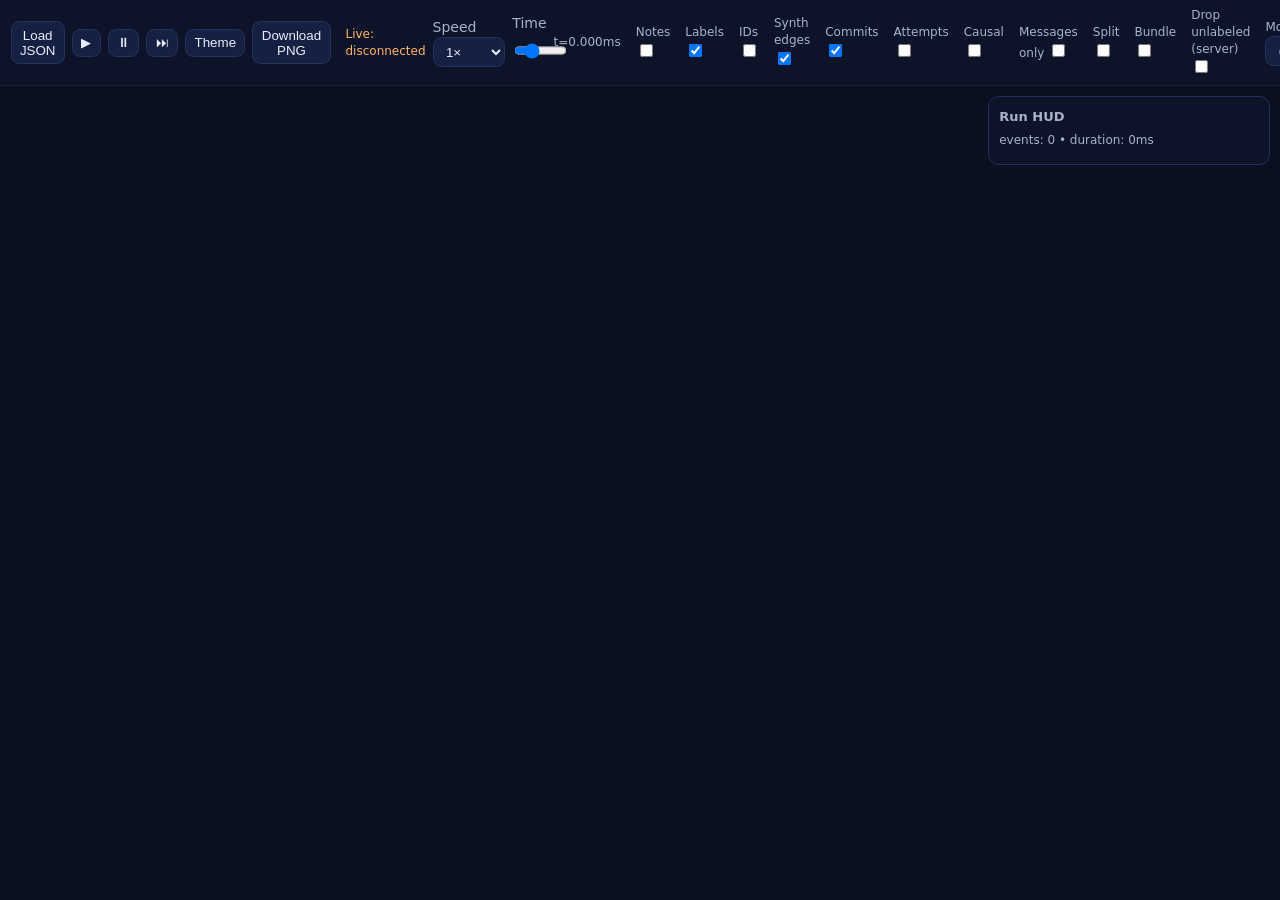
==== commit e72c6872: "Merge branch 'jsptexp'" ====
--- a/web/graph-live.html
+++ b/web/graph-live.html
@@ -9,7 +9,6 @@
     <link rel="stylesheet" href="live.css" />
     <script src="topology.js"></script>
     <script src="topology-builder.js"></script>
-    <script src="state-machine.js"></script>
   </head>
 
   <body>
@@ -56,9 +55,6 @@
           class="mini"
           style="margin-left: 4px"
         ></span
-      ></label>
-      <label class="mini" style="margin-left: 8px"
-        >Warnings <span id="warningsCountLive" class="mini" style="margin-left: 4px"></span
       ></label>
       <label class="mini" style="margin-left: 8px"
         >Labels <input id="toggleLabelsLive" type="checkbox" checked
@@ -169,7 +165,6 @@
         <div id="hudBlocks" class="list"></div>
       </div>
       <div id="notesPanel" class="notes-panel"></div>
-      <div id="warningsPanel" class="warnings-panel"></div>
     </div>
 
     <script>
@@ -193,32 +188,6 @@
       // Select summaries for compact HUD: sid -> { chosen:string|null, dropped:string[] }
       const selectSummary = new Map();
       const gNotes = $("#notes");
-      const featureFlags = (() => {
-        const params = new URLSearchParams(location.search);
-        const defaults = {
-          enableIORegions: false,
-          enableSelectScaffolding: false,
-        };
-        return {
-          enableIORegions: params.get("io") === "1" ? true : defaults.enableIORegions,
-          enableSelectScaffolding: params.get("select") === "1" ? true : defaults.enableSelectScaffolding,
-          enableIORegions: params.get("io") === "1",
-          enableSelectScaffolding: params.get("select") === "1",
-          enableLiveBuffer: params.get("live_buffer") !== "0",
-        };
-      })();
-      const warningsPanel = $("#warningsPanel");
-      const warningsCountLive = $("#warningsCountLive");
-
-      function escapeHtml(str = "") {
-        return String(str || "").replace(/[&<>"']/g, (s) => ({
-          "&": "&amp;",
-          "<": "&lt;",
-          ">": "&gt;",
-          '"': "&quot;",
-          "'": "&#39;",
-        })[s]);
-      }
 
       let rawEvents = [];
       let events = []; // with dt
@@ -325,17 +294,6 @@
         if (evt.channel_key) return evt.channel_key;
         return fallback || "chan";
       }
-      function channelIdentity(evt) {
-        if (!evt) return null;
-        if (evt.ch_ptr) return String(evt.ch_ptr);
-        if (evt.channel_key) return String(evt.channel_key);
-        if (evt.channel) return String(evt.channel);
-        return null;
-      }
-      function channelKeyForEvent(evt) {
-        const identity = channelIdentity(evt);
-        return identity ? normalizeChannelId(identity) : null;
-      }
       function canonicalChannelId(evt) {
         if (!evt) return "ch:chan";
         if (typeof evt === "string") return normalizeChannelId(evt);
@@ -343,19 +301,6 @@
         if (evt.channel_key) return `ch:${evt.channel_key}`;
         if (evt.channel) return `ch:${evt.channel}`;
         return "ch:chan";
-      }
-      function tokenAnimationAllowed(evt) {
-        if (!evt || typeof evt.event !== "string") return false;
-        const name = evt.event.toLowerCase();
-        if (name === "chan_send" || name === "chan_recv") {
-          const src = String(evt.source || evt.Source || "").toLowerCase();
-          if (src !== "paired") return false;
-          return !!channelIdentity(evt);
-        }
-        if (name === "chan_send_commit" || name === "chan_recv_commit") {
-          return !!channelIdentity(evt);
-        }
-        return false;
       }
 
       const ui = {
@@ -413,9 +358,19 @@
       function format(ms) {
         return ms.toFixed(3);
       }
+      function isFiniteNumber(v) {
+        return Number.isFinite(v);
+      }
       let labelOffset = 18,
         edgeCurve = 40;
       function pathForEdge(x1, y1, x2, y2) {
+        if (
+          !isFiniteNumber(x1) ||
+          !isFiniteNumber(y1) ||
+          !isFiniteNumber(x2) ||
+          !isFiniteNumber(y2)
+        )
+          return "";
         if (edgeCurve <= 0) return `M ${x1} ${y1} L ${x2} ${y2}`;
         const dx = x2 - x1,
           dy = y2 - y1;
@@ -437,6 +392,13 @@
         return e;
       }
       function pathForCurve(x1, y1, x2, y2, off = 22) {
+        if (
+          !isFiniteNumber(x1) ||
+          !isFiniteNumber(y1) ||
+          !isFiniteNumber(x2) ||
+          !isFiniteNumber(y2)
+        )
+          return "";
         const dx = x2 - x1,
           dy = y2 - y1,
           len = Math.hypot(dx, dy) || 1;
@@ -703,16 +665,8 @@
       }
 
       /* ========= Animations ========= */
-      let activeTokenDot = null;
       function animateDot(x1, y1, x2, y2, kind = "send", durMs = 400) {
-        if (activeTokenDot) {
-          try {
-            activeTokenDot.remove();
-          } catch {}
-          activeTokenDot = null;
-        }
         const dot = circle(x1, y1, 5, `dot ${kind}`);
-        activeTokenDot = dot;
         gAnims.appendChild(dot);
         let last = performance.now();
         let elapsed = 0; // only accumulates when ui.animating is true
@@ -730,13 +684,11 @@
           dot.setAttribute("cx", x);
           dot.setAttribute("cy", y);
           if (p < 1) requestAnimationFrame(step);
-          else {
-            dot.remove();
-            if (activeTokenDot === dot) activeTokenDot = null;
-          }
+          else dot.remove();
         }
         requestAnimationFrame(step);
       }
+
       // Keep a list of drawn edges so dragging nodes updates them.
       const drawnEdges = [];
       const spawnEdges = [];
@@ -749,27 +701,6 @@
       const blockedEdgeByKey = new Map(); // `${g}:${ch}:${kind}` -> edObj
       // Intent captured at blocked_* time before we see the actual edge event
       const blockedIntentByKey = new Set(); // keys `${g}:${ch}:${kind}`
-      const stateMachine = window.GTVStateMachine?.createStateMachine({
-        ui,
-        gAnims,
-        circle,
-        drawnEdges,
-      });
-      const animateDot =
-        stateMachine?.animateDot ||
-        function () {
-          return;
-        };
-      const startFlowLoop =
-        stateMachine?.startFlowLoop ||
-        function () {
-          return;
-        };
-      const stopFlowLoop =
-        stateMachine?.stopFlowLoop ||
-        function () {
-          return;
-        };
       // Bundling overlay updater
       function groupKey(ref) {
         const f = String(ref.func || "");
@@ -837,6 +768,13 @@
           const y1 = kind === "send" ? a.y : target.y;
           const x2 = kind === "send" ? target.x : a.x;
           const y2 = kind === "send" ? target.y : a.y;
+          if (
+            !isFiniteNumber(x1) ||
+            !isFiniteNumber(y1) ||
+            !isFiniteNumber(x2) ||
+            !isFiniteNumber(y2)
+          )
+            return;
           const p = document.createElementNS(
             "http://www.w3.org/2000/svg",
             "path"
@@ -849,19 +787,19 @@
         });
       }
       function updateEdge(e) {
-        const ax = e?.a?.x,
-          ay = e?.a?.y,
-          bx = e?.b?.x,
-          by = e?.b?.y;
+        const ax = e.a.x,
+          ay = e.a.y,
+          bx = e.b.x,
+          by = e.b.y;
         if (
-          !Number.isFinite(ax) ||
-          !Number.isFinite(ay) ||
-          !Number.isFinite(bx) ||
-          !Number.isFinite(by)
+          !isFiniteNumber(ax) ||
+          !isFiniteNumber(ay) ||
+          !isFiniteNumber(bx) ||
+          !isFiniteNumber(by)
         ) {
-          try {
-            e?.path?.setAttribute("d", "");
-          } catch {}
+          e.path.setAttribute("d", "");
+          e.label.setAttribute("x", 0);
+          e.label.setAttribute("y", 0);
           return;
         }
         // Update the path with per-edge curvature to fan out siblings
@@ -1010,8 +948,42 @@
         }
       }
 
+      // ======= Post-run flow loop (infinite pulses) =======
+      const flowLoop = { running: false, idx: 0, timer: null };
+      function startFlowLoop() {
+        if (flowLoop.running || drawnEdges.length === 0) return;
+        flowLoop.running = true;
+        flowLoop.idx = 0;
+        const STEP_MS = 250,
+          DUR_MS = 500; // pacing for pulses
+        (function tick() {
+          if (!flowLoop.running) return;
+          const ed = drawnEdges[flowLoop.idx % drawnEdges.length];
+          if (ed)
+            animateDot(
+              ed.a.x,
+              ed.a.y,
+              ed.b.x,
+              ed.b.y,
+              ed.kind || "send",
+              DUR_MS
+            );
+          flowLoop.idx++;
+          flowLoop.timer = setTimeout(tick, STEP_MS);
+        })();
+      }
+      function stopFlowLoop() {
+        flowLoop.running = false;
+        if (flowLoop.timer) {
+          clearTimeout(flowLoop.timer);
+          flowLoop.timer = null;
+        }
+      }
+
       /* ========= Pairing (order-agnostic) ========= */
       const pending = { sends: new Map(), recvs: new Map() };
+      const lastSendChByG = new Map();
+      const lastRecvChByG = new Map();
       function qFor(map, ch) {
         let q = map.get(ch);
         if (!q) {
@@ -1021,6 +993,7 @@
         return q;
       }
       function onSend(ch, g, t, val) {
+        lastSendChByG.set(g, ch);
         const rq = qFor(pending.recvs, ch);
         if (rq.length) {
           const r = rq.shift();
@@ -1036,6 +1009,7 @@
         }
       }
       function onRecv(ch, g, t, val) {
+        lastRecvChByG.set(g, ch);
         const sq = qFor(pending.sends, ch);
         if (sq.length) {
           const s = sq.shift();
@@ -1110,7 +1084,6 @@
         $("#clock").textContent = `t=0.000ms`;
         gEdges.innerHTML = "";
         gAnims.innerHTML = "";
-        activeTokenDot = null;
         gNodes.innerHTML = "";
         gLabels.innerHTML = "";
         gNotes.innerHTML = "";
@@ -1130,6 +1103,8 @@
         // Clear pairing/lookup state
         pending.sends.clear();
         pending.recvs.clear();
+        lastSendChByG.clear();
+        lastRecvChByG.clear();
         edgesByKey.clear();
         blockedEdgeByKey.clear();
         blockedIntentByKey.clear();
@@ -1153,11 +1128,9 @@
         const gs = Array.from(
           new Set(events.map((e) => e.g).filter((g) => g != null))
         );
-        const chs = new Set();
-        events.forEach((e) => {
-          const chId = canonicalChannelId(e);
-          if (chId) chs.add(chId);
-        });
+        const chs = Array.from(
+          new Set(events.map((e) => e.channel).filter(Boolean))
+        );
         gs.forEach((g) => ensureGoroutine(g, undefined, undefined));
         chs.forEach((c) => ensureChannel(c));
       }
@@ -1313,8 +1286,7 @@
         if (typeof e.g !== "number") return false;
         const role = info.role;
         const identity = info.identity;
-        const chKey = normalizeChannelId(identity);
-        const key = `${role}:${e.g}:${chKey}`;
+        const key = `${role}:${e.g}:${identity}`;
         let edObj = edgesByKey.get(key);
         const chLabel = info.chLabel || channelLabelCandidate(e, "chan");
         const chId = canonicalChannelId(e);
@@ -1336,7 +1308,6 @@
             b,
             kind: role,
             ch: chLabel,
-            chKey,
             g: e.g,
             baseText: base,
             ptr: e.ch_ptr || null,
@@ -1349,7 +1320,7 @@
           recordEdgeTiming(edObj, e);
           updateEdge(edObj);
           const binfo = state.blocked.get(e.g);
-          const bk = `${e.g}:${edObj.chKey}:${edObj.kind}`;
+          const bk = `${e.g}:${edObj.ch}:${edObj.kind}`;
           if (binfo && binfo.start != null && blockedIntentByKey.has(bk)) {
             edObj.path.classList.add("blocked");
             blockedEdgeByKey.set(bk, edObj);
@@ -1359,7 +1330,7 @@
         } else {
           recordEdgeTiming(edObj, e);
         }
-        if (animate && edObj && tokenAnimationAllowed(e)) {
+        if (animate && edObj) {
           if (role === "send")
             animateDot(edObj.a.x, edObj.a.y, edObj.b.x, edObj.b.y, "send", 350);
           else
@@ -1371,35 +1342,11 @@
         return true;
       }
 
-      function isSelectEvent(kind) {
-        return typeof kind === "string" && kind.startsWith("select_");
-      }
-      function isIORegionEvent(kind) {
-        if (typeof kind !== "string") return false;
-        return (
-          kind === "chan_send_attempt" ||
-          kind === "chan_recv_attempt" ||
-          kind === "chan_send_commit" ||
-          kind === "chan_recv_commit" ||
-          kind === "send_attempt" ||
-          kind === "recv_attempt" ||
-          kind === "send_complete" ||
-          kind === "recv_complete" ||
-          kind === "chan_depth"
-        );
-      }
       function fire(e, animate) {
         if (e && e.diagnostic_only) return;
         const kind = e.event;
         const t = e.dt;
         if (typeof kind !== "string") return;
-        const kindLower = kind.toLowerCase();
-        if (!featureFlags.enableSelectScaffolding && isSelectEvent(kindLower)) {
-          return;
-        }
-        if (!featureFlags.enableIORegions && isIORegionEvent(kindLower)) {
-          return;
-        }
         if (handleTopologyEvent(e, animate)) return;
         // helper: classify channel ops including attempt/complete variants
         const classify = (k, ch) => {
@@ -1556,15 +1503,25 @@
             ensureGoroutine(e.g, e.role || "?", e.func);
             onBlocked(e.g, t);
             addNote(kind, e.time_ms, "blocking", e.g);
-            // Capture intent for edge-level blocked decoration (only if channel is explicit)
+            // Capture intent for edge-level blocked decoration
             try {
-              const chKey = channelKeyForEvent(e);
-              if (chKey) {
+              // Prefer explicit channel from event, else infer
+              let chGuess = e.channel || null;
+              const last =
+                lastSendChByG.get(e.g) || lastRecvChByG.get(e.g) || null;
+              if (last) chGuess = last;
+              if (!chGuess) {
+                const role = (e.role || "").toLowerCase();
+                if (role === "main" || e.g === 1) chGuess = "ping";
+                else if (role === "worker") chGuess = "pong";
+              }
+              if (!chGuess && allChannels.length) chGuess = allChannels[0];
+              if (chGuess) {
                 const kind2 = kind.endsWith("send") ? "send" : "recv";
-                const bk = `${e.g}:${chKey}:${kind2}`;
+                const bk = `${e.g}:${chGuess}:${kind2}`;
                 blockedIntentByKey.add(bk);
                 // If the edge already exists (e.g., blocked_receive after recv drawn), decorate now
-                const edNow = edgesByKey.get(`${kind2}:${e.g}:${chKey}`);
+                const edNow = edgesByKey.get(`${kind2}:${e.g}:${chGuess}`);
                 const binfo = state.blocked.get(e.g);
                 if (edNow && binfo && binfo.start != null) {
                   edNow.path.classList.add("blocked");
@@ -1579,7 +1536,7 @@
             addNote("unblocked", e.time_ms, "blocking", e.g);
             // Clear decoration for this g+channel if known; otherwise clear all for g
             (function () {
-              const ch = channelKeyForEvent(e);
+              const ch = e.channel || null;
               const kinds = ["send", "recv"];
               if (ch) {
                 kinds.forEach((k) => {
@@ -1687,7 +1644,6 @@
                   b: ch,
                   kind: "send",
                   ch: chNameEff,
-                  chKey,
                   g: e.g,
                   baseText: base,
                 };
@@ -1723,12 +1679,11 @@
                     label: lbl,
                     a: sender,
                     b: ch,
-                  kind: "send",
-                  ch: chNameEff,
-                  chKey,
-                  g: e.peer_g,
-                  baseText: base,
-                };
+                    kind: "send",
+                    ch: chNameEff,
+                    g: e.peer_g,
+                    baseText: base,
+                  };
                   edge._ed = edObj;
                   lbl._ed = edObj;
                   drawnEdges.push(edObj);
@@ -1777,18 +1732,17 @@
               }
               // Otherwise, fall through to legacy path
             }
-            if (tokenAnimationAllowed(e)) {
-              if (
-                meta.role === "send" &&
-                (meta.phase === "attempt" || meta.phase === "plain")
-              )
-                onSend(chNameEff, e.g, t, e.value);
-              if (
-                meta.role === "recv" &&
-                (meta.phase === "complete" || meta.phase === "plain")
-              )
-                onRecv(chNameEff, e.g, t, e.value);
-            }
+            // Pairing: prefer send_attempt and recv_complete; plain events behave as before
+            if (
+              meta.role === "send" &&
+              (meta.phase === "attempt" || meta.phase === "plain")
+            )
+              onSend(chNameEff, e.g, t, e.value);
+            if (
+              meta.role === "recv" &&
+              (meta.phase === "complete" || meta.phase === "plain")
+            )
+              onRecv(chNameEff, e.g, t, e.value);
             // Upgrade the recv attempt edge to commit if we have a matching attempt_id; stash otherwise
             if (kind === "chan_recv_commit") {
               if (e.attempt_id && attemptEdges.has(e.attempt_id)) {
@@ -1881,7 +1835,6 @@
                 b,
                 kind: meta.role === "send" ? "send" : "recv",
                 ch: chNameEff,
-                chKey,
                 g: e.g,
                 baseText: base,
                 ptr: e.ch_ptr || null,
@@ -1959,7 +1912,7 @@
               // Decorate if currently blocked on this specific op
               try {
                 const binfo = state.blocked.get(e.g);
-                const bk = `${e.g}:${edObj.chKey}:${edObj.kind}`;
+                const bk = `${e.g}:${edObj.ch}:${edObj.kind}`;
                 if (
                   binfo &&
                   binfo.start != null &&
@@ -1973,7 +1926,7 @@
               resolveLabelOverlaps();
             }
             // Animate when we see an event
-            if (animate && edObj && tokenAnimationAllowed(e)) {
+            if (animate && edObj) {
               if (meta.role === "send")
                 animateDot(
                   edObj.a.x,
@@ -2042,7 +1995,6 @@
         if (!e || typeof e !== "object") return null;
         return {
           time_ms: e.time_ms ?? e.t ?? e.TimeMs ?? e.timeMs ?? 0,
-          time_ns: e.time_ns ?? e.timeNs ?? e.TimeNs ?? null,
           dt: 0,
           event: e.event ?? e.Event ?? "",
           g: e.g ?? e.gid ?? e.G ?? null,
@@ -2073,7 +2025,6 @@
           select_id: e.select_id ?? e.selectId ?? e.SelectID ?? null,
           peer_g: e.peer_g ?? e.peerG ?? e.PeerG ?? null,
           msg_id: e.msg_id ?? e.msgId ?? e.MsgID ?? null,
-          seq: e.seq ?? e.Seq ?? null,
 
           source: e.source ?? e.Source ?? null,
           diagnostic_only: e.diagnostic_only ?? e.diagnosticOnly ?? false,
@@ -2087,7 +2038,6 @@
         // Accept either {events:[...]} or plain array
         let data = JSON.parse(text);
         const arr = Array.isArray(data) ? data : data.events || [];
-        const warnings = Array.isArray(data?.warnings) ? data.warnings : [];
         if (!Array.isArray(arr) || arr.length === 0) {
           alert(
             "This JSON has no events array. Please load trace.json (not logs)."
@@ -2103,22 +2053,9 @@
         rawEvents = arr;
         // Normalize fields (backward-compat with your trace.json)
         events = arr
-          .map((entry, idx) => {
-            const normalized = normalizeIncomingEvent(entry);
-            if (!normalized) return null;
-            if (!normalized.time_ns) {
-              normalized.time_ns = Math.round(normalized.time_ms * 1e6);
-            }
-            if (!normalized.seq) {
-              normalized.seq = idx + 1;
-            }
-            return normalized;
-          })
+          .map(normalizeIncomingEvent)
           .filter((e) => e && typeof e.event === "string" && e.event.length)
-          .sort((a, b) => {
-            if (a.time_ns !== b.time_ns) return a.time_ns - b.time_ns;
-            return (a.seq || 0) - (b.seq || 0);
-          });
+          .sort((a, b) => a.time_ms - b.time_ms);
 
         if (!events.length) {
           alert("No valid events found in JSON. Ensure you loaded trace.json.");
@@ -2126,11 +2063,7 @@
         }
         // Gather all distinct channels so we can create them at channel creation time.
         allChannels = Array.from(
-          new Set(
-            events
-              .map((e) => GTVTopology.channelIdentityForEvent(e))
-              .filter(Boolean)
-          )
+          new Set(events.map((e) => e.channel).filter(Boolean))
         );
         t0 = events[0]?.time_ms ?? 0;
         events.forEach((e) => (e.dt = e.time_ms - t0));
@@ -2147,7 +2080,6 @@
         scheduleTopologyRebuild();
         // Do not pre-seed nodes/channels here; let them appear as
         // events fire via Play/Step/Scrub to reflect true ordering.
-        renderWarningsPanel(warnings);
       }
 
       $("#btnLoad").onclick = () => $("#file").click();
@@ -2157,23 +2089,6 @@
         const text = await f.text();
         await loadJSON(text);
       };
-
-      function renderWarningsPanel(entries) {
-        if (!warningsPanel) return;
-        const list = Array.isArray(entries) ? entries : [];
-        if (warningsCountLive) {
-          warningsCountLive.textContent = list.length ? `${list.length}` : "";
-        }
-        if (!list.length) {
-          warningsPanel.classList.remove("open");
-          warningsPanel.innerHTML = "";
-          return;
-        }
-        warningsPanel.classList.add("open");
-        warningsPanel.innerHTML = list
-          .map((entry) => `<div class="warning-row">${escapeHtml(entry)}</div>`)
-          .join("");
-      }
 
       $("#btnPlay").onclick = () => {
         ui.animating = true;
@@ -2749,14 +2664,8 @@
       }
       const LIVE_EVENT_CAP = 5000;
       const LIVE_REBUILD_MS = 200;
-      const LIVE_BUFFER_MAX_EVENTS = 80;
-      const LIVE_BUFFER_MAX_MS = 100;
       let liveRebuildLast = 0;
       let liveRebuildPending = false;
-      let liveSeq = 0;
-      let liveBuffer = [];
-      let liveBufferTimer = null;
-      let lastEmittedKey = null;
       function requestLiveRebuild() {
         const now = performance.now();
         const since = now - liveRebuildLast;
@@ -2774,108 +2683,20 @@
           scheduleTopologyRebuild();
         }, delay);
       }
-      function compareEvents(a, b) {
-        if (a.time_ns !== b.time_ns) return a.time_ns - b.time_ns;
-        return (a.seq || 0) - (b.seq || 0);
-      }
-      function insertSortedEvent(list, evt) {
-        let lo = 0;
-        let hi = list.length;
-        while (lo < hi) {
-          const mid = (lo + hi) >> 1;
-          if (compareEvents(list[mid], evt) <= 0) {
-            lo = mid + 1;
-          } else {
-            hi = mid;
-          }
-        }
-        list.splice(lo, 0, evt);
-        return lo;
-      }
       function handleLiveTimelineEvent(e) {
         const evt = normalizeIncomingEvent(e);
         if (!evt) return;
 
-        if (!evt.time_ns) {
-          evt.time_ns = Math.round(evt.time_ms * 1e6);
-        }
-        if (!evt.seq) {
-          liveSeq += 1;
-          evt.seq = liveSeq;
-        }
-        if (!featureFlags.enableLiveBuffer) {
-          processLiveEvent(evt, true);
-          return;
-        }
-        enqueueLiveEvent(evt);
-      }
-      function enqueueLiveEvent(evt) {
-        if (lastEmittedKey && compareEvents(evt, lastEmittedKey) < 0) {
-          console.warn("live event out of order beyond buffer window", {
-            time_ns: evt.time_ns,
-            seq: evt.seq,
-            lastEmitted: lastEmittedKey,
-          });
-          processLiveEvent(evt, false);
-          return;
-        }
-        liveBuffer.push({ evt, arrival: performance.now() });
-        flushLiveBuffer(false);
-        if (!liveBufferTimer) {
-          liveBufferTimer = setTimeout(() => {
-            liveBufferTimer = null;
-            flushLiveBuffer(true);
-          }, LIVE_BUFFER_MAX_MS);
-        }
-      }
-      function flushLiveBuffer(force) {
-        if (!liveBuffer.length) return;
-        let oldest = Infinity;
-        for (const item of liveBuffer) {
-          if (item.arrival < oldest) oldest = item.arrival;
-        }
-        const age = performance.now() - oldest;
-        if (
-          !force &&
-          liveBuffer.length < LIVE_BUFFER_MAX_EVENTS &&
-          age < LIVE_BUFFER_MAX_MS
-        ) {
-          return;
-        }
-        liveBuffer.sort((a, b) => compareEvents(a.evt, b.evt));
-        const batch = liveBuffer.splice(0);
-        for (const item of batch) {
-          processLiveEvent(item.evt, true);
-        }
-      }
-      function processLiveEvent(evt, allowAnimate) {
-        if (!t0 || evt.time_ms < t0) {
-          t0 = evt.time_ms;
-          events.forEach((item) => {
-            item.dt = item.time_ms - t0;
-          });
-        }
+        if (!t0) t0 = evt.time_ms;
         evt.dt = evt.time_ms - t0;
 
-        let insertIdx = insertSortedEvent(events, evt);
+        events.push(evt);
         if (events.length > LIVE_EVENT_CAP) {
           const overflow = events.length - LIVE_EVENT_CAP;
           events.splice(0, overflow);
-          if (insertIdx < overflow) {
-            insertIdx = 0;
-          } else {
-            insertIdx -= overflow;
-          }
           ui.nextIdx = Math.max(0, ui.nextIdx - overflow);
         }
-        if (insertIdx <= ui.nextIdx) {
-          try {
-            fire(evt, allowAnimate && ui.playing);
-          } catch {}
-          ui.nextIdx += 1;
-          lastEmittedKey = { time_ns: evt.time_ns, seq: evt.seq };
-        }
-        T = events.length ? events[events.length - 1].dt : 0;
+        T = evt.dt;
         const TARGET_MS = 4000;
         ui.scale = T > 0 ? T / TARGET_MS : 1;
         const stats = document.getElementById("hudStats");
@@ -2901,17 +2722,10 @@
         snapshotActive = true;
         snapshotApplied = false;
         suppressAutoPlay = true;
-        liveBuffer.length = 0;
-        lastEmittedKey = null;
-        if (liveBufferTimer) {
-          clearTimeout(liveBufferTimer);
-          liveBufferTimer = null;
-        }
         try {
           setPlaying(false);
         } catch {}
         stopFlowLoop();
-        renderWarningsPanel([]);
         events.length = 0;
         rawEvents.length = 0;
         allChannels = [];
@@ -3114,12 +2928,6 @@
               t0 = 0;
               T = 0;
               ui.playing = false;
-              liveBuffer.length = 0;
-              lastEmittedKey = null;
-              if (liveBufferTimer) {
-                clearTimeout(liveBufferTimer);
-                liveBufferTimer = null;
-              }
               const clear = (id) => {
                 const el = document.getElementById(id);
                 if (el) el.innerHTML = "";
